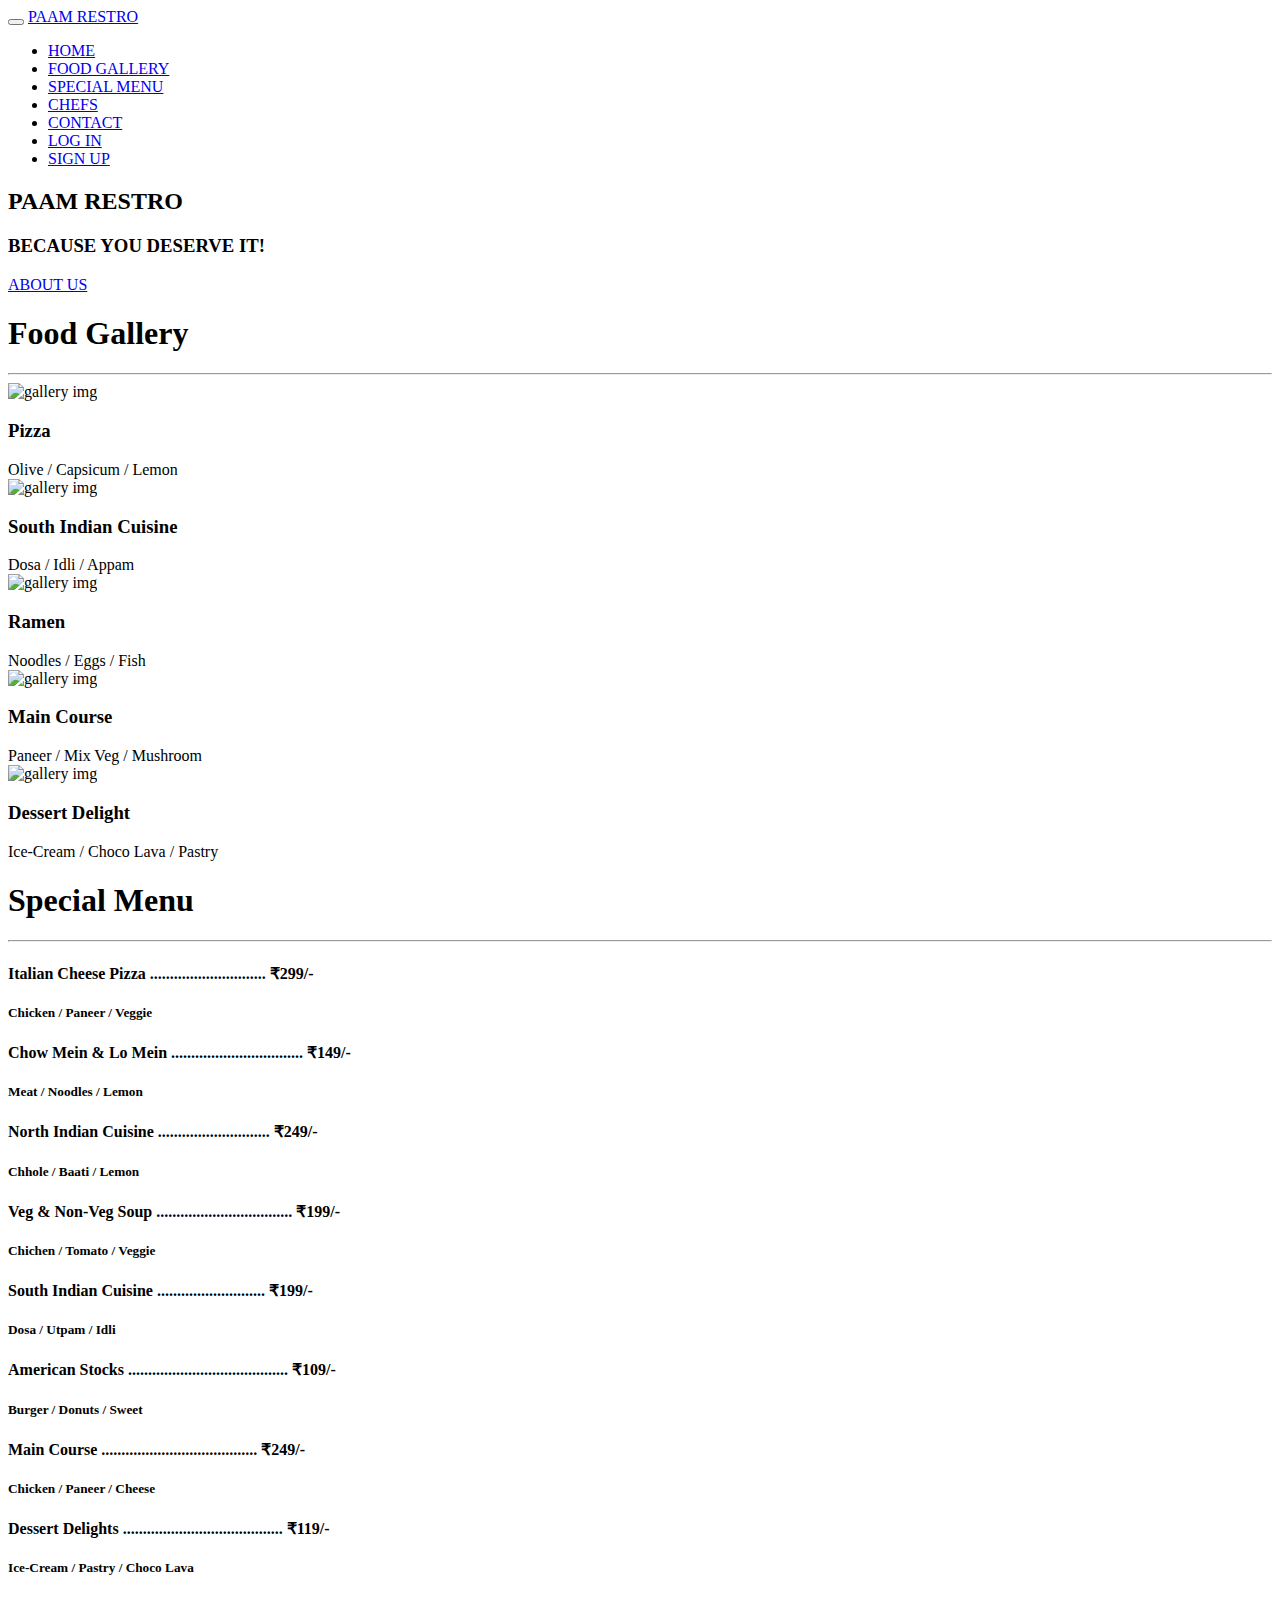
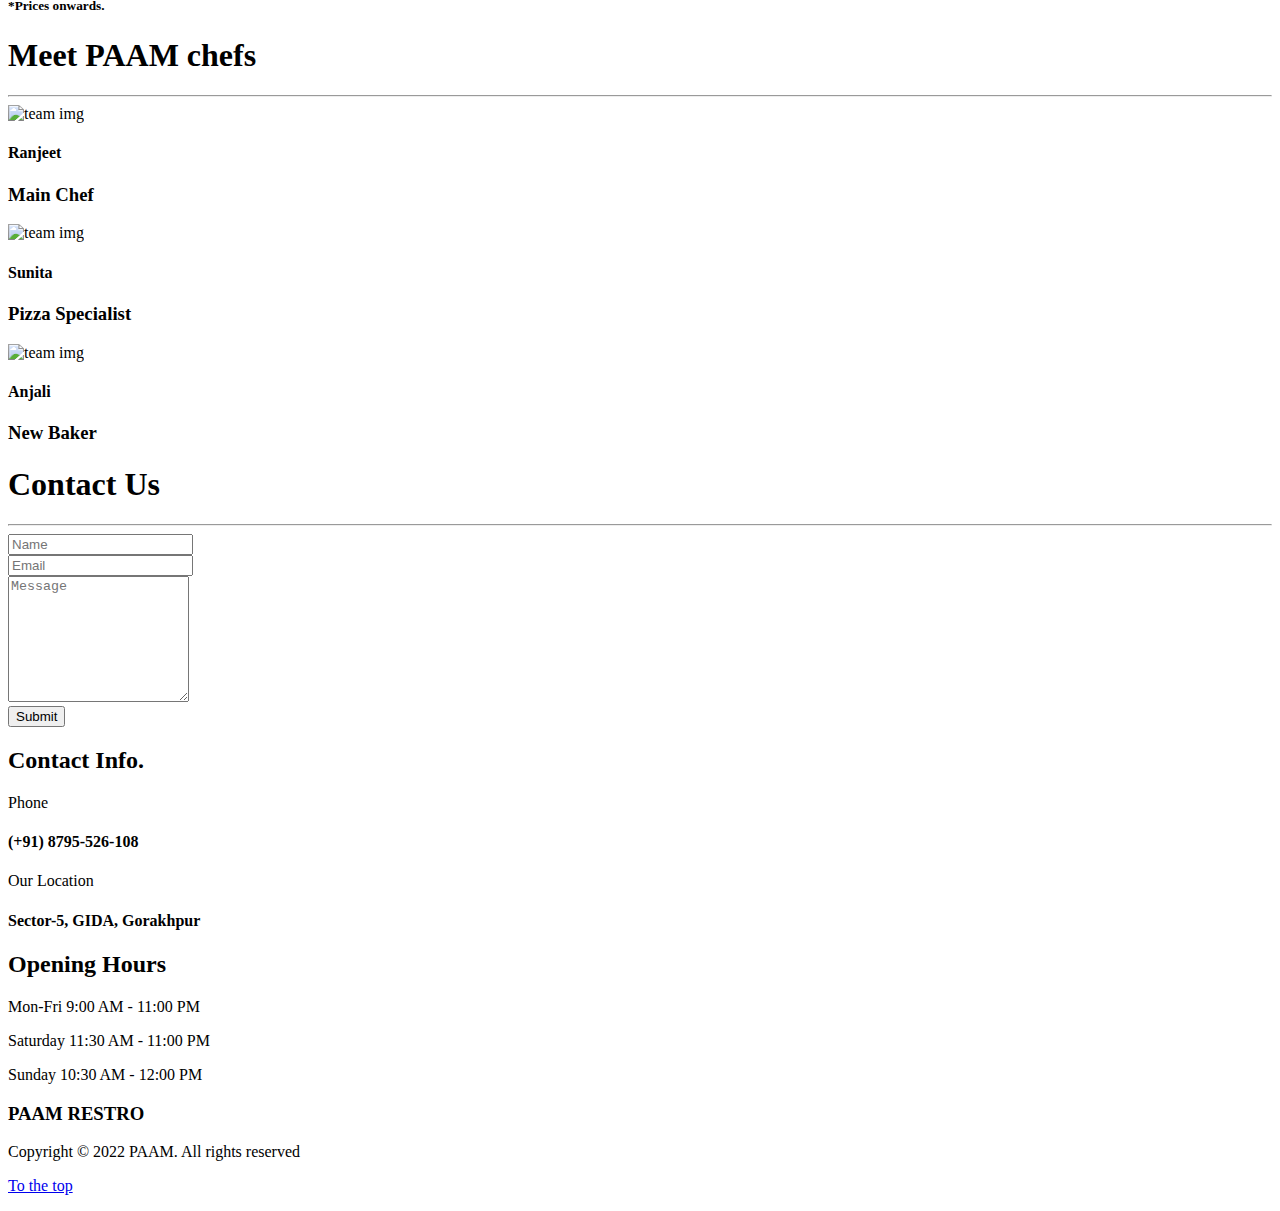
==== index.html @ 17ff5d21 "added index.html to the main branch" ====
<!DOCTYPE html>
<html lang="en">

<head>
    <meta charset="utf-8">
    <title>PAAM Restro</title>

    <link rel="icon" type="image/png" href="images\screenshot.png">
    <link rel="stylesheet" href="css/bootstrap.min.css">
    <link rel="stylesheet" href="css/animate.min.css">
    <link rel="stylesheet" href="css/style.css">
    <link href='https://fonts.googleapis.com/css?family=Roboto:400,500' rel='stylesheet' type='text/css'>
</head>

<body>

    <!-- preloader section -->
    <section class="preloader">
        <div class="sk-spinner sk-spinner-pulse"></div>
    </section>

    <!-- navigation section -->
    <section class="navbar navbar-default navbar-fixed-top" role="navigation">
        <div class="container">
            <div class="navbar-header">
                <button class="navbar-toggle" data-toggle="collapse" data-target=".navbar-collapse">
				<span class="icon icon-bar"></span>
				<span class="icon icon-bar"></span>
				<span class="icon icon-bar"></span>
			</button>
                <a href="#" class="navbar-brand">PAAM RESTRO</a>
            </div>
            <div id="sidebar" class="collapse navbar-collapse">
                <ul class="nav navbar-nav navbar-right">
                    <li><a href="#home" class="smoothScroll">HOME</a></li>
                    <li><a href="#gallery" class="smoothScroll">FOOD GALLERY</a></li>
                    <li><a href="#menu" class="smoothScroll">SPECIAL MENU</a></li>
                    <li><a href="#team" class="smoothScroll">CHEFS</a></li>
                    <li><a href="#contact" class="smoothScroll">CONTACT</a></li>
                    <li><a href="../login/login.html" class="smoothScroll">LOG IN</a></li>
                    <li><a href="../sign-up/sign-up.html" class="smoothScroll">SIGN UP</a></li>
                </ul>
            </div>
        </div>
    </section>


    <!-- home section -->
    <section id="home">
        <div class="container">
            <div class="row">
                <div class="col-md-12 col-sm-12">
                    <h2>PAAM RESTRO</h2>
                    <h3>BECAUSE YOU DESERVE IT!</h3>
                    <div style="position-absolute"><a href="../about/about-us.html" class="smoothScroll btn btn-default">ABOUT US</a></div>
                </div>
            </div>
        </div>
    </section>


    <!-- gallery section -->
    <section id="gallery" class="parallax-section">
        <div class="container">
            <div class="row">
                <div class="col-md-offset-2 col-md-8 col-sm-12 text-center">
                    <h1 class="heading">Food Gallery</h1>
                    <hr>
                </div>
                <div class="col-md-4 col-sm-4 wow fadeInUp" data-wow-delay="0.3s">
                    <a><img src="images\food-image1.jpg" alt="gallery img"></a>
                    <div>
                        <h3>Pizza</h3>
                        <span>Olive / Capsicum / Lemon</span>
                    </div>
                    <a><img src="images\food-image2.jpg" alt="gallery img"></a>
                    <div>
                        <h3>South Indian Cuisine</h3>
                        <span>Dosa / Idli / Appam</span>
                    </div>
                </div>
                <div class="col-md-4 col-sm-4 wow fadeInUp" data-wow-delay="0.6s">
                    <a><img src="images\food-image3.jpg" alt="gallery img"></a>
                    <div>
                        <h3>Ramen</h3>
                        <span>Noodles / Eggs / Fish</span>
                    </div>
                </div>
                <div class="col-md-4 col-sm-4 wow fadeInUp" data-wow-delay="0.9s">
                    <a><img src="images\food-image4.jpg" alt="gallery img"></a>
                    <div>
                        <h3>Main Course</h3>
                        <span>Paneer / Mix Veg / Mushroom</span>
                    </div>
                    <a><img src="images\food-image5.png" alt="gallery img"></a>
                    <div>
                        <h3>Dessert Delight</h3>
                        <span>Ice-Cream / Choco Lava / Pastry</span>
                    </div>
                </div>
            </div>
        </div>
    </section>


    <!-- menu section -->
    <section id="menu" class="parallax-section">
        <div class="container">
            <div class="row">
                <div class="col-md-offset-2 col-md-8 col-sm-12 text-center">
                    <h1 class="heading">Special Menu</h1>
                    <hr>
                </div>
                <div class="col-md-6 col-sm-6">
                    <h4>Italian Cheese Pizza ............................. <span>₹299/-</span></h4>
                    <h5>Chicken / Paneer / Veggie</h5>
                </div>
                <div class="col-md-6 col-sm-6">
                    <h4>Chow Mein & Lo Mein ................................. <span>₹149/-</span></h4>
                    <h5>Meat / Noodles / Lemon</h5>
                </div>
                <div class="col-md-6 col-sm-6">
                    <h4>North Indian Cuisine ............................ <span>₹249/-</span></h4>
                    <h5>Chhole / Baati / Lemon</h5>
                </div>
                <div class="col-md-6 col-sm-6">
                    <h4>Veg & Non-Veg Soup .................................. <span>₹199/-</span></h4>
                    <h5>Chichen / Tomato / Veggie</h5>
                </div>
                <div class="col-md-6 col-sm-6">
                    <h4>South Indian Cuisine ........................... <span>₹199/-</span></h4>
                    <h5>Dosa / Utpam / Idli</h5>
                </div>
                <div class="col-md-6 col-sm-6">
                    <h4>American Stocks ........................................ <span>₹109/-</span></h4>
                    <h5>Burger / Donuts / Sweet</h5>
                </div>
                <div class="col-md-6 col-sm-6">
                    <h4>Main Course ....................................... <span>₹249/-</span></h4>
                    <h5>Chicken / Paneer / Cheese</h5>
                </div>
                <div class="col-md-6 col-sm-6">
                    <h4>Dessert Delights ........................................ <span>₹119/-</span></h4>
                    <h5>Ice-Cream / Pastry / Choco Lava</h5>
                </div>
                <div>
                    <h5 class="col-md-6 col-sm-6">*Prices onwards.</h5>
                </div>
            </div>
        </div>
    </section>


    <!-- team section -->
    <section id="team" class="parallax-section">
        <div class="container">
            <div class="row">
                <div class="col-md-offset-2 col-md-8 col-sm-12 text-center">
                    <h1 class="heading">Meet PAAM chefs</h1>
                    <hr>
                </div>
                <div class="col-md-4 col-sm-4 wow fadeInUp" data-wow-delay="0.3s">
                    <img src="images\team1.jpg" class="img-responsive center-block" alt="team img">
                    <h4>Ranjeet</h4>
                    <h3>Main Chef</h3>
                </div>
                <div class="col-md-4 col-sm-4 wow fadeInUp" data-wow-delay="0.6s">
                    <img src="images\team2.jpg" class="img-responsive center-block" alt="team img">
                    <h4>Sunita</h4>
                    <h3>Pizza Specialist</h3>
                </div>
                <div class="col-md-4 col-sm-4 wow fadeInUp" data-wow-delay="0.9s">
                    <img src="images\team3.jpg" class="img-responsive center-block" alt="team img">
                    <h4>Anjali</h4>
                    <h3>New Baker</h3>
                </div>
            </div>
        </div>
    </section>


    <!-- contact section -->
    <section id="contact" class="parallax-section">
        <div class="container">
            <div class="row">
                <div class="col-md-offset-1 col-md-10 col-sm-12 text-center">
                    <h1 class="heading">Contact Us</h1>
                    <hr>
                </div>
                <div class="col-md-offset-1 col-md-10 col-sm-12 wow fadeIn" data-wow-delay="0.3s">
                    <form action="#" method="post">
                        <div class="col-md-6 col-sm-6">
                            <input name="name" type="text" class="form-control" id="name" placeholder="Name">
                        </div>
                        <div class="col-md-6 col-sm-6">
                            <input name="email" type="email" class="form-control" id="email" placeholder="Email">
                        </div>
                        <div class="col-md-12 col-sm-12">
                            <textarea name="message" rows="8" class="form-control" id="message" placeholder="Message"></textarea>
                        </div>
                        <div class="col-md-offset-3 col-md-6 col-sm-offset-3 col-sm-6">
                            <input name="submit" type="submit" class="form-control" id="submit" value="Submit">
                        </div>
                    </form>
                </div>
                <div class="col-md-2 col-sm-1"></div>
            </div>
        </div>
    </section>


    <!-- footer section -->
    <footer class="parallax-section">
        <div class="container">
            <div class="row">
                <div class="col-md-4 col-sm-4 wow fadeInUp" data-wow-delay="0.3s">
                    <h2 class="heading">Contact Info.</h2>
                    <div class="ph">
                        <p><i class="fa fa-phone"></i>Phone</p>
                        <h4>(+91) 8795-526-108</h4>
                    </div>
                    <div class="address">
                        <p><i class="fa fa-map-marker"></i>Our Location</p>
                        <h4>Sector-5, GIDA, Gorakhpur</h4>
                    </div>
                </div>
                <div class="col-md-4 col-sm-4 wow fadeInUp" data-wow-delay="0.6s">
                    <h2 class="heading">Opening Hours</h2>
                    <p>Mon-Fri <span>9:00 AM - 11:00 PM</span></p>
                    <p>Saturday <span>11:30 AM - 11:00 PM</span></p>
                    <p>Sunday <span>10:30 AM - 12:00 PM</span></p>
                </div>
            </div>
        </div>
    </footer>


    <!-- copyright section -->
    <section id="copyright">
        <div class="container">
            <div class="row">
                <div class="col-md-12 col-sm-12">
                    <h3>PAAM RESTRO</h3>
                    <p>Copyright © 2022 PAAM. All rights reserved</p>
                    <a style="text-decoration: none;" href=#home>
                        <p><u>To the top</u></p>
                    </a>
                </div>
            </div>
        </div>
    </section>

    <!-- JAVASCRIPT JS FILES -->
    <script src="js/jquery.js"></script>
    <script src="js/bootstrap.min.js"></script>
    <script src="js/jquery.parallax.js"></script>
    <script src="js/smoothscroll.js"></script>
    <script src="js/nivo-lightbox.min.js"></script>
    <script src="js/wow.min.js"></script>
    <script src="js/custom.js"></script>

</body>

</html>
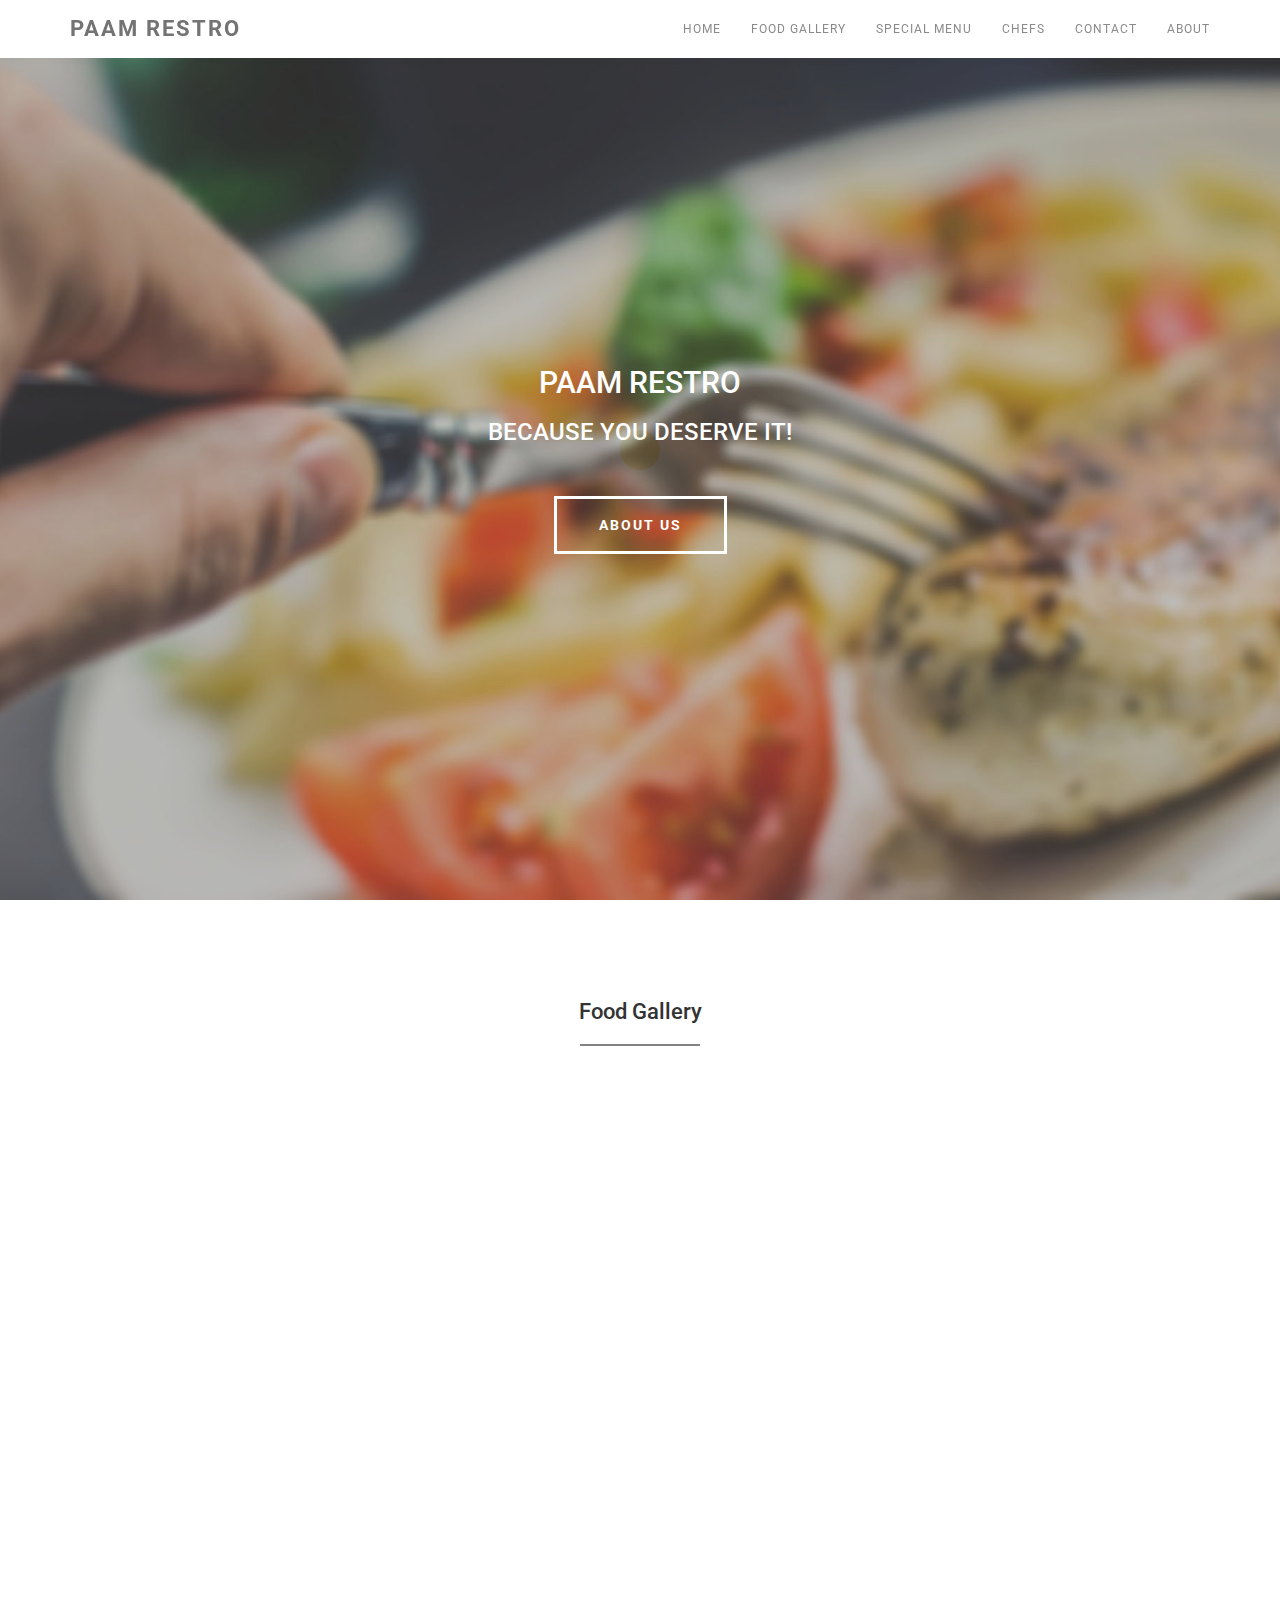
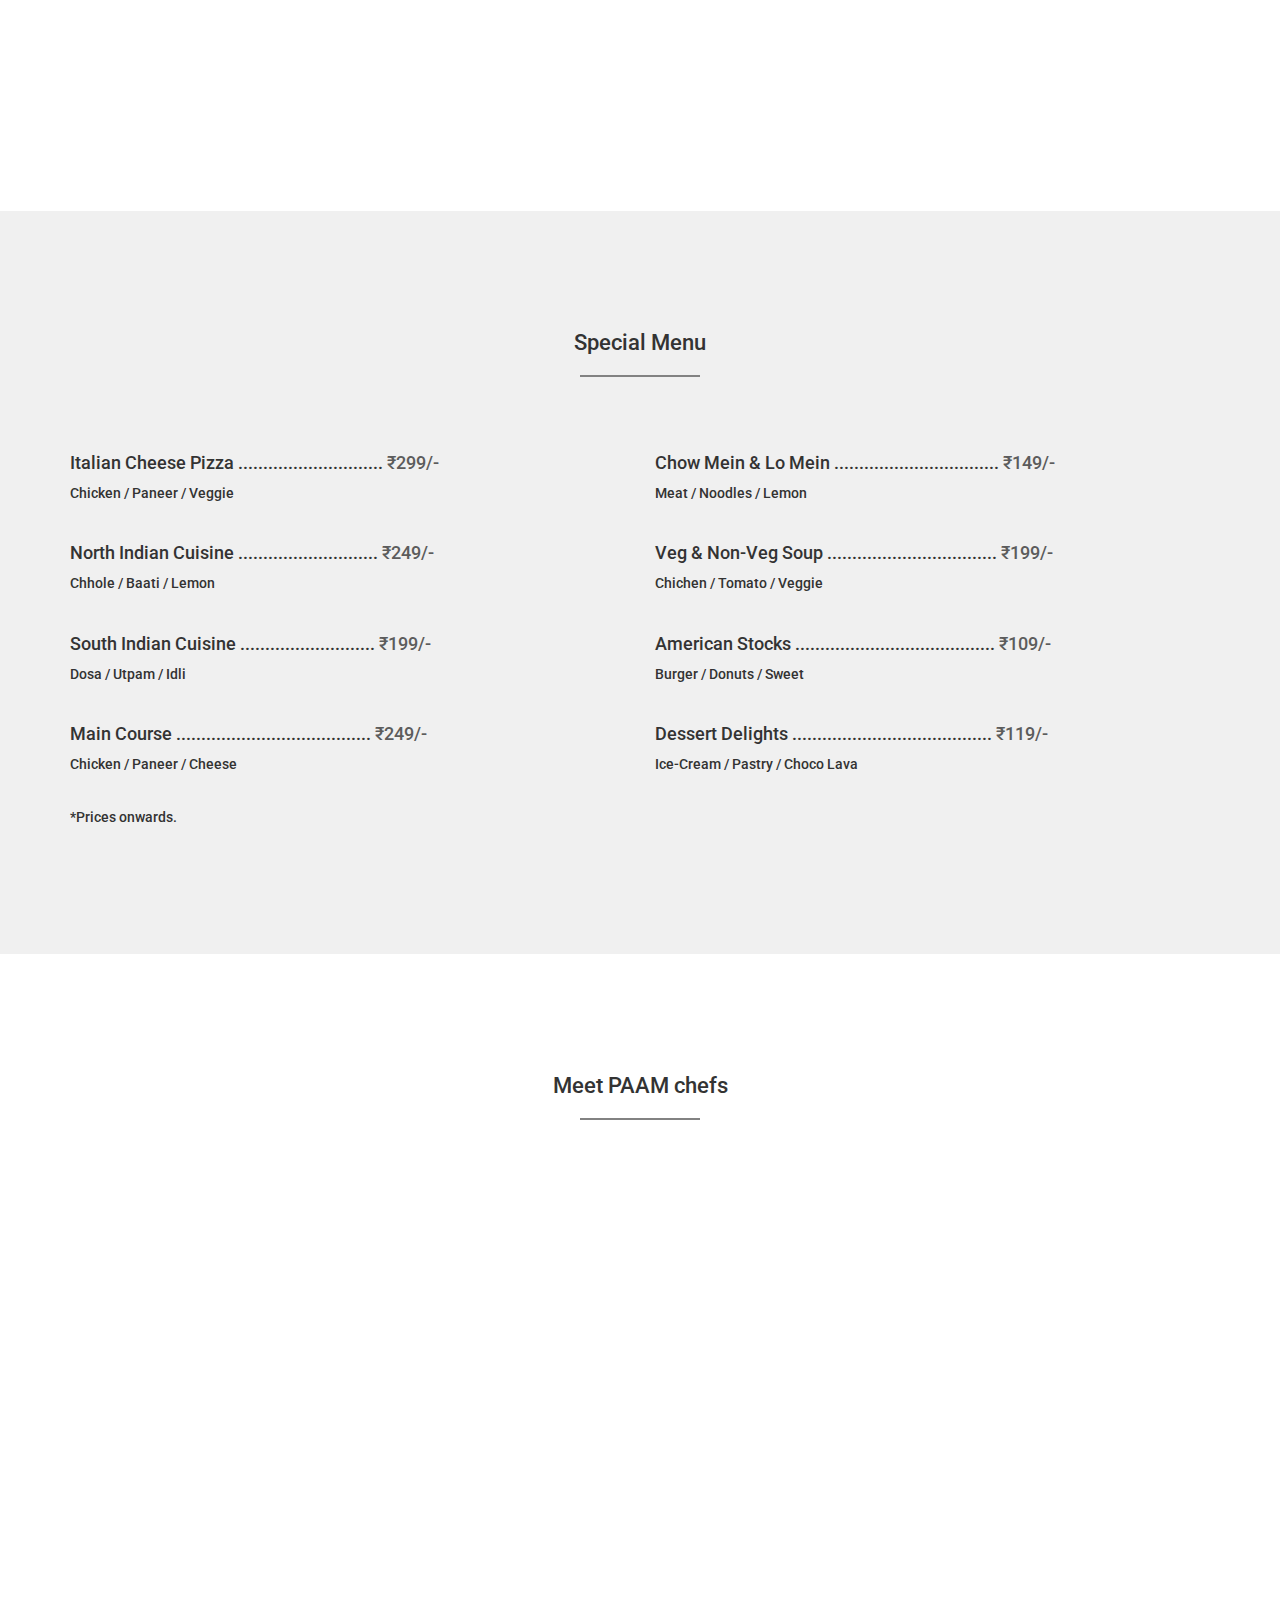
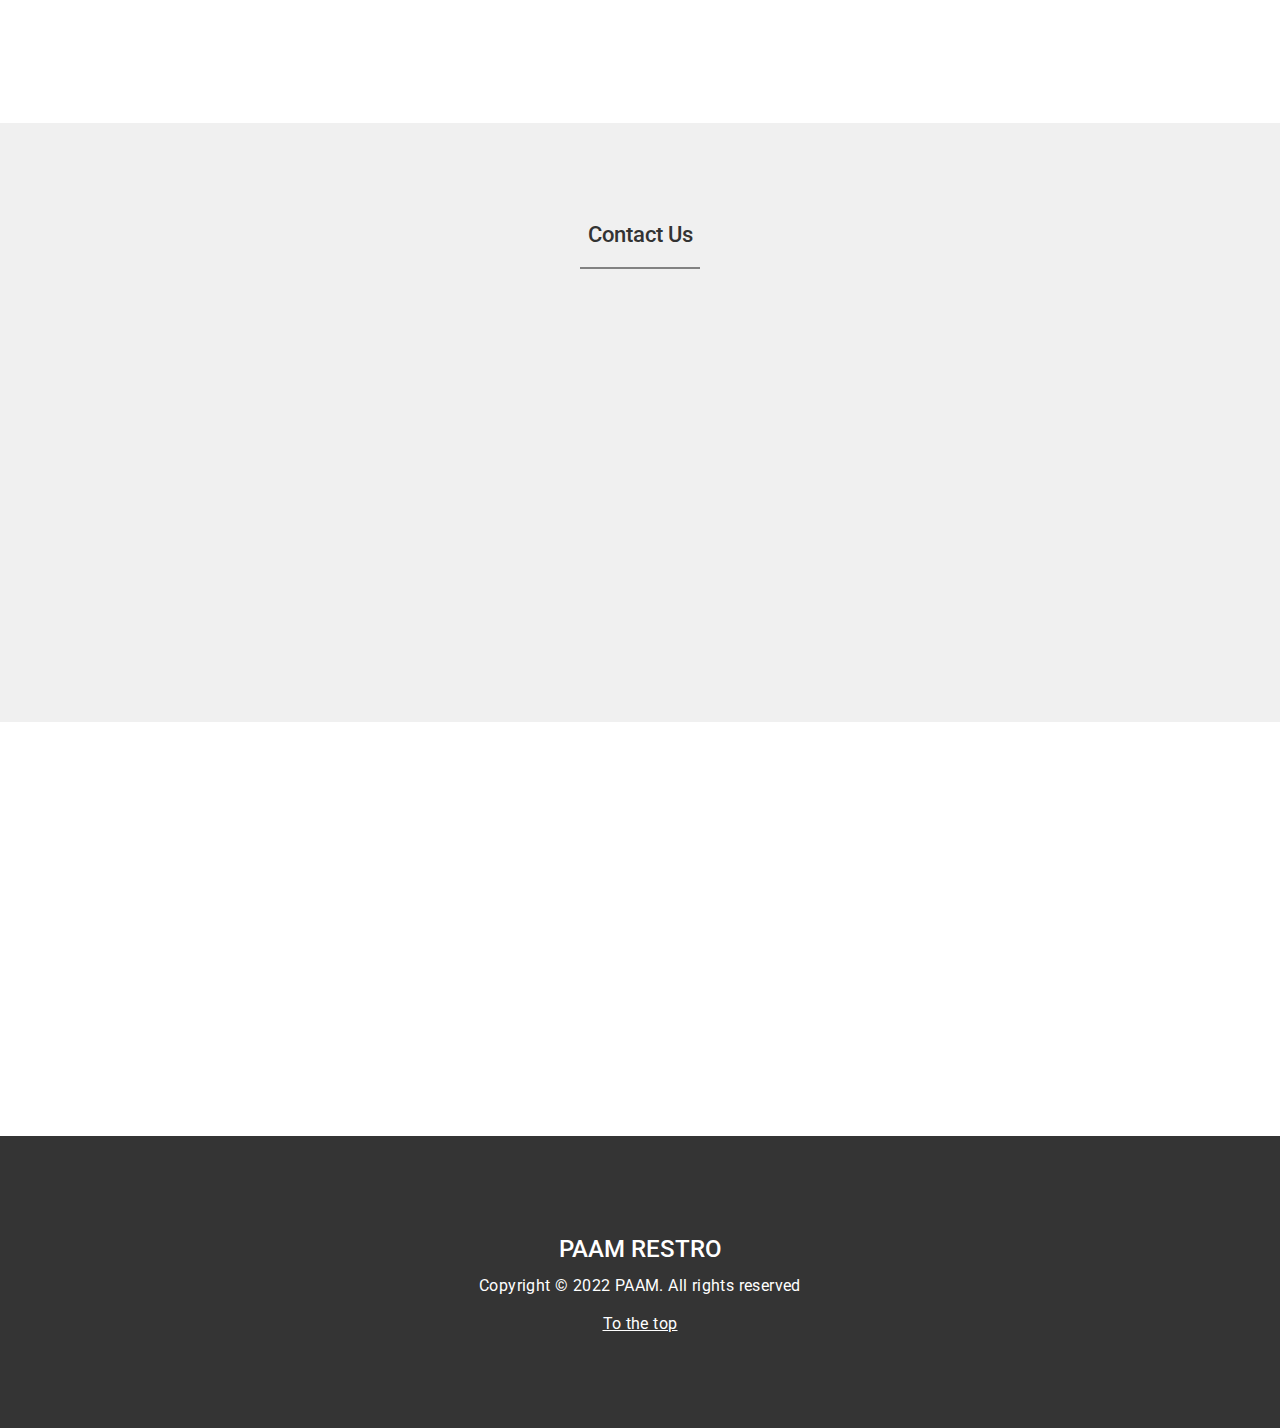
==== commit 778bdd9f: "made some changes to the code" ====
--- a/index.html
+++ b/index.html
@@ -5,10 +5,10 @@
     <meta charset="utf-8">
     <title>PAAM Restro</title>
 
-    <link rel="icon" type="image/png" href="images\screenshot.png">
-    <link rel="stylesheet" href="css/bootstrap.min.css">
-    <link rel="stylesheet" href="css/animate.min.css">
-    <link rel="stylesheet" href="css/style.css">
+    <link rel="icon" type="image/png" href="index\images\screenshot.png">
+    <link rel="stylesheet" href="index/css/bootstrap.min.css">
+    <link rel="stylesheet" href="index/css/animate.min.css">
+    <link rel="stylesheet" href="index/css/style.css">
     <link href='https://fonts.googleapis.com/css?family=Roboto:400,500' rel='stylesheet' type='text/css'>
 </head>
 
@@ -37,8 +37,7 @@
                     <li><a href="#menu" class="smoothScroll">SPECIAL MENU</a></li>
                     <li><a href="#team" class="smoothScroll">CHEFS</a></li>
                     <li><a href="#contact" class="smoothScroll">CONTACT</a></li>
-                    <li><a href="../login/login.html" class="smoothScroll">LOG IN</a></li>
-                    <li><a href="../sign-up/sign-up.html" class="smoothScroll">SIGN UP</a></li>
+                    <li><a href="about/about-us.html" class="smoothScroll">ABOUT</a></li>
                 </ul>
             </div>
         </div>
@@ -52,7 +51,7 @@
                 <div class="col-md-12 col-sm-12">
                     <h2>PAAM RESTRO</h2>
                     <h3>BECAUSE YOU DESERVE IT!</h3>
-                    <div style="position-absolute"><a href="../about/about-us.html" class="smoothScroll btn btn-default">ABOUT US</a></div>
+                    <div style="position-absolute"><a href="about/about-us.html" class="smoothScroll btn btn-default">ABOUT US</a></div>
                 </div>
             </div>
         </div>
@@ -68,31 +67,31 @@
                     <hr>
                 </div>
                 <div class="col-md-4 col-sm-4 wow fadeInUp" data-wow-delay="0.3s">
-                    <a><img src="images\food-image1.jpg" alt="gallery img"></a>
+                    <a><img src="index\images\food-image1.jpg" alt="gallery img"></a>
                     <div>
                         <h3>Pizza</h3>
                         <span>Olive / Capsicum / Lemon</span>
                     </div>
-                    <a><img src="images\food-image2.jpg" alt="gallery img"></a>
+                    <a><img src="index\images\food-image2.jpg" alt="gallery img"></a>
                     <div>
                         <h3>South Indian Cuisine</h3>
                         <span>Dosa / Idli / Appam</span>
                     </div>
                 </div>
                 <div class="col-md-4 col-sm-4 wow fadeInUp" data-wow-delay="0.6s">
-                    <a><img src="images\food-image3.jpg" alt="gallery img"></a>
+                    <a><img src="index\images\food-image3.jpg" alt="gallery img"></a>
                     <div>
                         <h3>Ramen</h3>
                         <span>Noodles / Eggs / Fish</span>
                     </div>
                 </div>
                 <div class="col-md-4 col-sm-4 wow fadeInUp" data-wow-delay="0.9s">
-                    <a><img src="images\food-image4.jpg" alt="gallery img"></a>
+                    <a><img src="index\images\food-image4.jpg" alt="gallery img"></a>
                     <div>
                         <h3>Main Course</h3>
                         <span>Paneer / Mix Veg / Mushroom</span>
                     </div>
-                    <a><img src="images\food-image5.png" alt="gallery img"></a>
+                    <a><img src="index\images\food-image5.png" alt="gallery img"></a>
                     <div>
                         <h3>Dessert Delight</h3>
                         <span>Ice-Cream / Choco Lava / Pastry</span>
@@ -160,17 +159,17 @@
                     <hr>
                 </div>
                 <div class="col-md-4 col-sm-4 wow fadeInUp" data-wow-delay="0.3s">
-                    <img src="images\team1.jpg" class="img-responsive center-block" alt="team img">
+                    <img src="index\images\team1.jpg" class="img-responsive center-block" alt="team img">
                     <h4>Ranjeet</h4>
                     <h3>Main Chef</h3>
                 </div>
                 <div class="col-md-4 col-sm-4 wow fadeInUp" data-wow-delay="0.6s">
-                    <img src="images\team2.jpg" class="img-responsive center-block" alt="team img">
+                    <img src="index\images\team2.jpg" class="img-responsive center-block" alt="team img">
                     <h4>Sunita</h4>
                     <h3>Pizza Specialist</h3>
                 </div>
                 <div class="col-md-4 col-sm-4 wow fadeInUp" data-wow-delay="0.9s">
-                    <img src="images\team3.jpg" class="img-responsive center-block" alt="team img">
+                    <img src="index\images\team3.jpg" class="img-responsive center-block" alt="team img">
                     <h4>Anjali</h4>
                     <h3>New Baker</h3>
                 </div>
@@ -251,14 +250,14 @@
     </section>
 
     <!-- JAVASCRIPT JS FILES -->
-    <script src="js/jquery.js"></script>
-    <script src="js/bootstrap.min.js"></script>
-    <script src="js/jquery.parallax.js"></script>
-    <script src="js/smoothscroll.js"></script>
-    <script src="js/nivo-lightbox.min.js"></script>
-    <script src="js/wow.min.js"></script>
-    <script src="js/custom.js"></script>
+    <script src="index/js/jquery.js"></script>
+    <script src="index/js/bootstrap.min.js"></script>
+    <script src="index/js/jquery.parallax.js"></script>
+    <script src="index/js/smoothscroll.js"></script>
+    <script src="index/js/nivo-lightbox.min.js"></script>
+    <script src="index/js/wow.min.js"></script>
+    <script src="index/js/custom.js"></script>
 
 </body>
 
-</html>+</html>
--- a/index/css/style.css
+++ b/index/css/style.css
@@ -0,0 +1,322 @@
+body
+	{
+		background: #ffffff;
+    font-family: 'Roboto', sans-serif;
+    font-weight: 400;
+    position: relative;
+	}
+
+.heading {
+  font-size: 22px;
+  font-weight: 500;
+}
+
+.subheading {
+  font-size: 16px;
+  padding-bottom: 60px;
+}
+
+p {
+  color: #848484;
+  font-weight: 400;
+  font-size: 16px;
+  letter-spacing: 0.4px;
+  line-height: 28px;
+}
+
+hr {
+	border-top: 2px solid #828282;
+	width: 120px;
+}
+
+#menu, #gallery, #team {
+	padding-top: 100px;
+	padding-bottom: 100px;
+}
+#menu, #contact {
+  background: #f0f0f0;
+}
+
+.parallax-section {
+  background-attachment: fixed !important;
+  background-size: cover !important;
+}
+
+/* preloader section */
+.preloader  {
+        position: fixed;
+        top: 0;
+        left: 0;
+        width: 100%;
+        height: 100%;
+        z-index: 99999;
+        display: -webkit-flex;
+        display: -ms-flexbox;
+        display: flex;
+        -webkit-flex-flow: row nowrap;
+            -ms-flex-flow: row nowrap;
+                flex-flow: row nowrap;
+        -webkit-justify-content: center;
+            -ms-flex-pack: center;
+                justify-content: center;
+        -webkit-align-items: center;
+            -ms-flex-align: center;
+                align-items: center;
+        background: none repeat scroll 0 0 #fff;
+    }
+.sk-spinner-pulse {
+  width: 40px;
+  height: 40px;
+  background-color: #F6D76B;
+  border-radius: 100%;
+  -webkit-animation: sk-pulseScaleOut 1s infinite ease-in-out;
+          animation: sk-pulseScaleOut 1s infinite ease-in-out; }
+
+@-webkit-keyframes sk-pulseScaleOut {
+  0% {
+    -webkit-transform: scale(0);
+            transform: scale(0); }
+  100% {
+    -webkit-transform: scale(1);
+            transform: scale(1);
+    opacity: 0; } }
+
+@keyframes sk-pulseScaleOut {
+  0% {
+    -webkit-transform: scale(0);
+            transform: scale(0); }
+  100% {
+    -webkit-transform: scale(1);
+            transform: scale(1);
+    opacity: 0; } }
+
+
+/* start navigation */
+.navbar-default {
+  background: #ffffff;
+  box-shadow: 0px 2px 8px 0px rgba(50, 50, 50, 0.04);
+  border: none;
+  margin-bottom: 0;
+}
+.navbar-brand, .navbar-nav li a {
+  line-height: 28px;
+}
+.navbar-default .navbar-brand  {
+  color: #5C5C5C;
+  font-size: 22px;
+  font-weight: bold;
+  letter-spacing: 2px;
+}
+.navbar-default .navbar-nav li a {
+  font-size: 12px;
+  letter-spacing: 1px;
+}
+
+/* home section */
+#home {
+  background: url('home-bg.jpg') 50% 0 repeat-y fixed;
+  -webkit-background-size: cover;
+  background-size: cover;
+  background-position: center;
+  color: #ffffff;
+  display: -webkit-box;
+  display: -webkit-flex;
+  display: -ms-flexbox;
+  display: flex;
+  -webkit-box-align: center;
+  -webkit-align-items: center;
+      -ms-flex-align: center;
+          align-items: center;
+  height: 100vh;
+  text-align: center;
+}
+#home h1 {
+  font-size: 20px;
+  letter-spacing: 8px;
+  font-style: normal;
+  padding-top: 10px;
+}
+#home .btn {
+  background: transparent;
+  border-radius: 0;
+  border: 3px solid #ffffff;
+  color: #ffffff;
+  font-weight: bold;
+  letter-spacing: 2px;
+  padding: 16px 42px;
+  margin-top: 40px;
+  transition: all 0.4s ease-in-out;
+}
+#home .btn:hover {
+  background: #ffffff;
+  color: #202020;
+}
+
+/* team section */
+#team {
+  text-align: center;
+}
+#team h3 {
+  font-size: 18px;
+  line-height: 4px;
+}
+#team h4 {
+  color: #5C5C5C;
+  padding-top: 24px;
+}
+#team .col-md-4 {
+ padding-top: 42px;
+}
+
+/* menu section */
+#menu h4 {
+	line-height: 1.5;
+}
+#menu .col-md-8 {
+  padding-bottom: 42px;
+}
+#menu .col-md-6 {
+  padding-bottom: 18px;
+}
+#menu span {
+  color: #5C5C5C;
+}
+
+/* gallery section */
+#gallery {
+  padding-top: 80px;
+  padding-bottom: 80px;
+}
+#gallery .col-md-4 {
+  padding-top: 52px;
+}
+#gallery img {
+  width: 100%;
+  padding-bottom: 18px;
+}
+#gallery .col-md-4 div {
+  position: relative;
+  bottom: 18px;
+  padding-bottom: 12px;
+}
+#gallery h3 {
+  font-size: 18px;
+  line-height: 8px;
+}
+
+/* contact section */
+#contact {
+  padding-top: 80px;
+  padding-bottom: 100px;
+}
+#contact .col-md-8 {
+  margin-bottom: 32px;
+}
+#contact .form-control {
+  background: #ffffff;
+  border: none;
+  border-radius: 0;
+  box-shadow: none;
+  margin-top: 10px;
+  margin-bottom: 10px;
+  transition: all 0.4s ease-in-out;
+}
+#contact .form-control:focus {
+  border-color: #f9f9f9;
+}
+#contact input {
+  height: 48px;
+}
+#contact input[type="submit"] {
+  background: transparent;
+  border: 2px solid #999;
+  border-radius: 10px;
+  letter-spacing: 2px;
+  margin-top: 12px;
+  height: 50px;
+}
+#contact input[type="submit"]:hover {
+  background: #999;
+  color: #ffffff;
+}
+
+/* footer section */
+footer {
+  background: url('footer-bg.jpg') 50% 0 repeat-y fixed;
+  -webkit-background-size: cover;
+  background-size: cover;
+  background-position: center;
+  color: #ffffff;
+  padding-top: 80px;
+  padding-bottom: 80px;
+}
+footer h2 {
+  padding-bottom: 14px;
+}
+footer h3 {
+  padding-top: 8px;
+}
+footer p {
+  color: #ffffff;
+}
+footer span {
+  font-weight: bold;
+  padding-left: 24px;
+}
+footer .ph, footer .address {
+  padding-top: 12px;
+  padding-bottom: 12px;
+}
+footer .fa {
+  font-size: 12px;
+  padding-right: 10px;
+}
+
+/* social icon */
+.social-icon {
+  padding: 0;
+}
+.social-icon li {
+  list-style: none;
+  display: inline-block;
+  padding: 0;
+}
+.social-icon li a {
+  background: #f0f0f0;
+  border-radius: 50%;
+  color: #5C5C5C;
+  font-size: 16px;
+  width: 48px;
+  height: 48px;
+  line-height: 48px;
+  text-align: center;
+  text-decoration: none;
+  transition: all 0.4s ease-in-out;
+  margin-top: 12px;
+  margin-right: 16px;
+  top: 0;
+  position: relative;
+  padding: 0;
+}
+.social-icon li a:hover {
+  background: #F6D76B;
+  top: 5px;
+}
+
+/* copyright section */
+#copyright {
+  background: #343434;
+  color: #ffffff;
+  padding-top: 80px;
+  padding-bottom: 80px;
+  text-align: center;
+}
+#copyright p {
+  color: #ffffff;
+}
+#copyright a {
+  color: #ffffff;
+}
+#copyright a:hover {
+  color: #FF0;
+}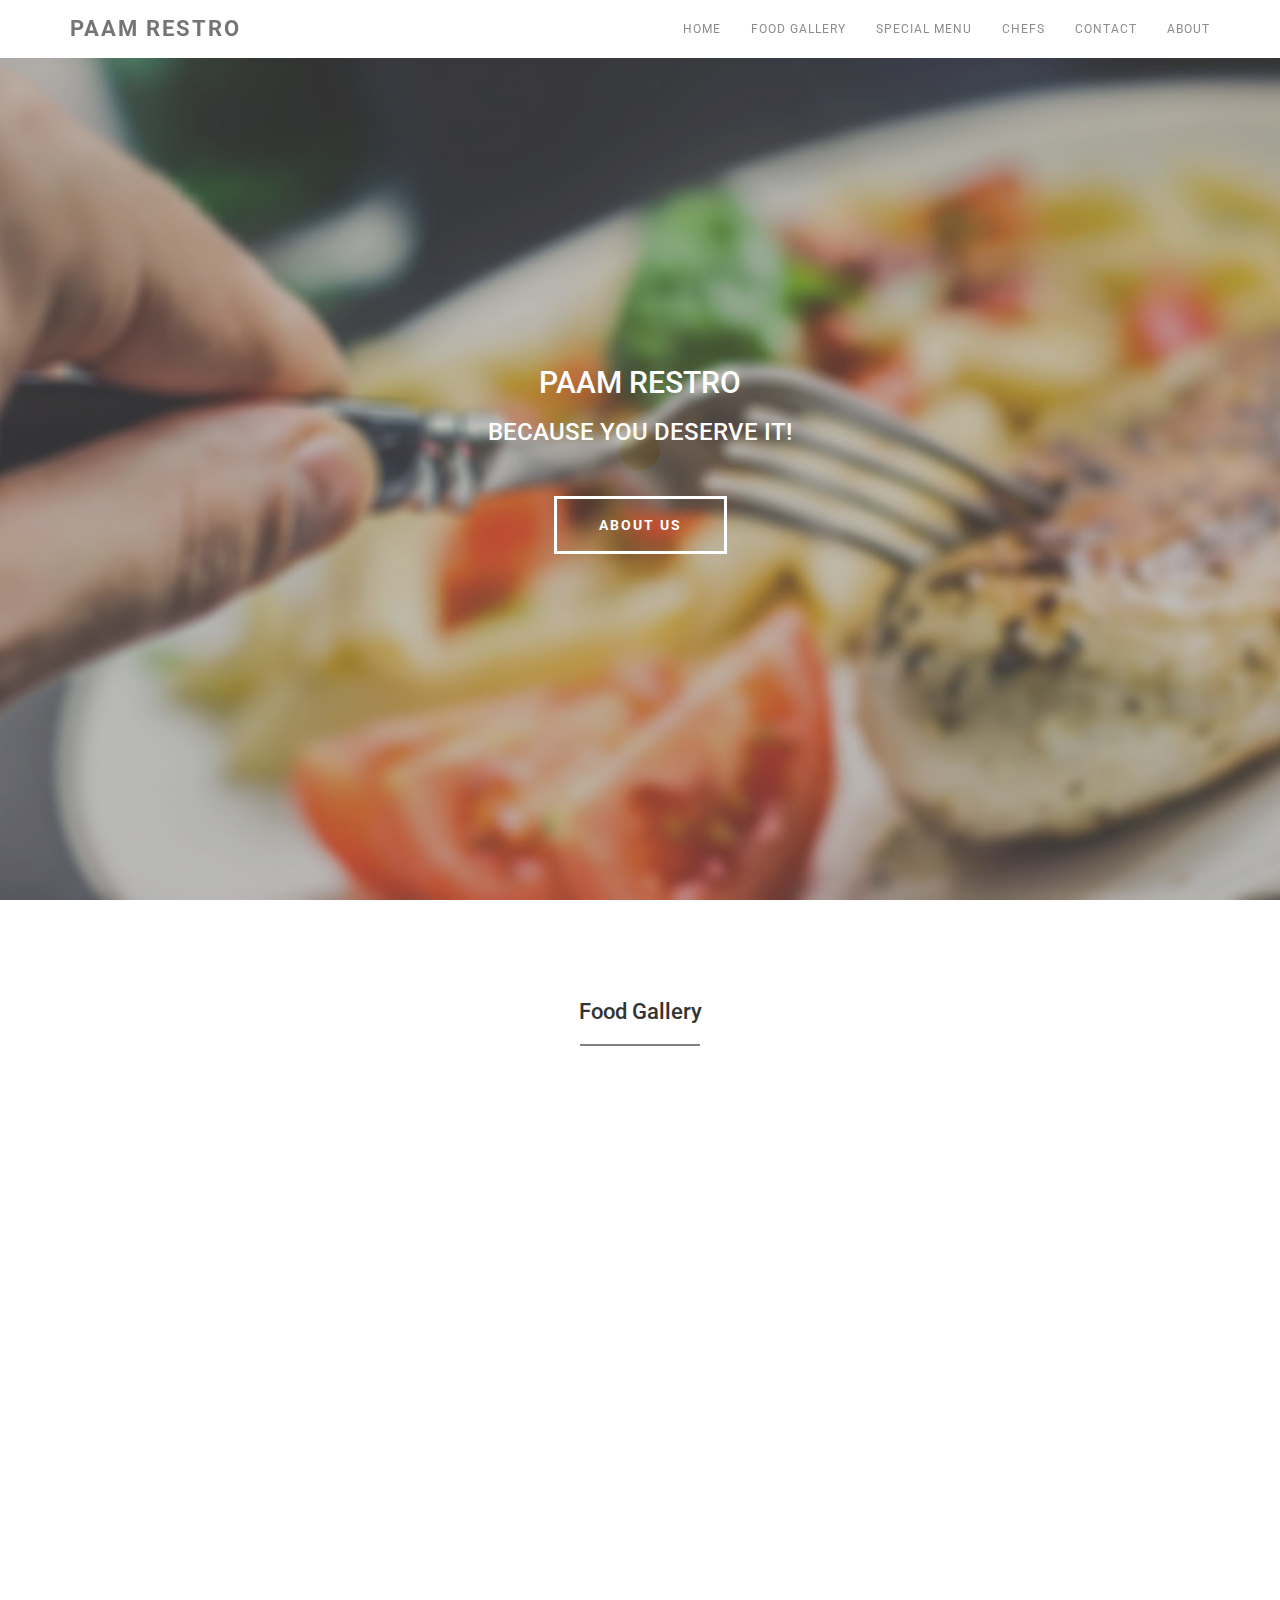
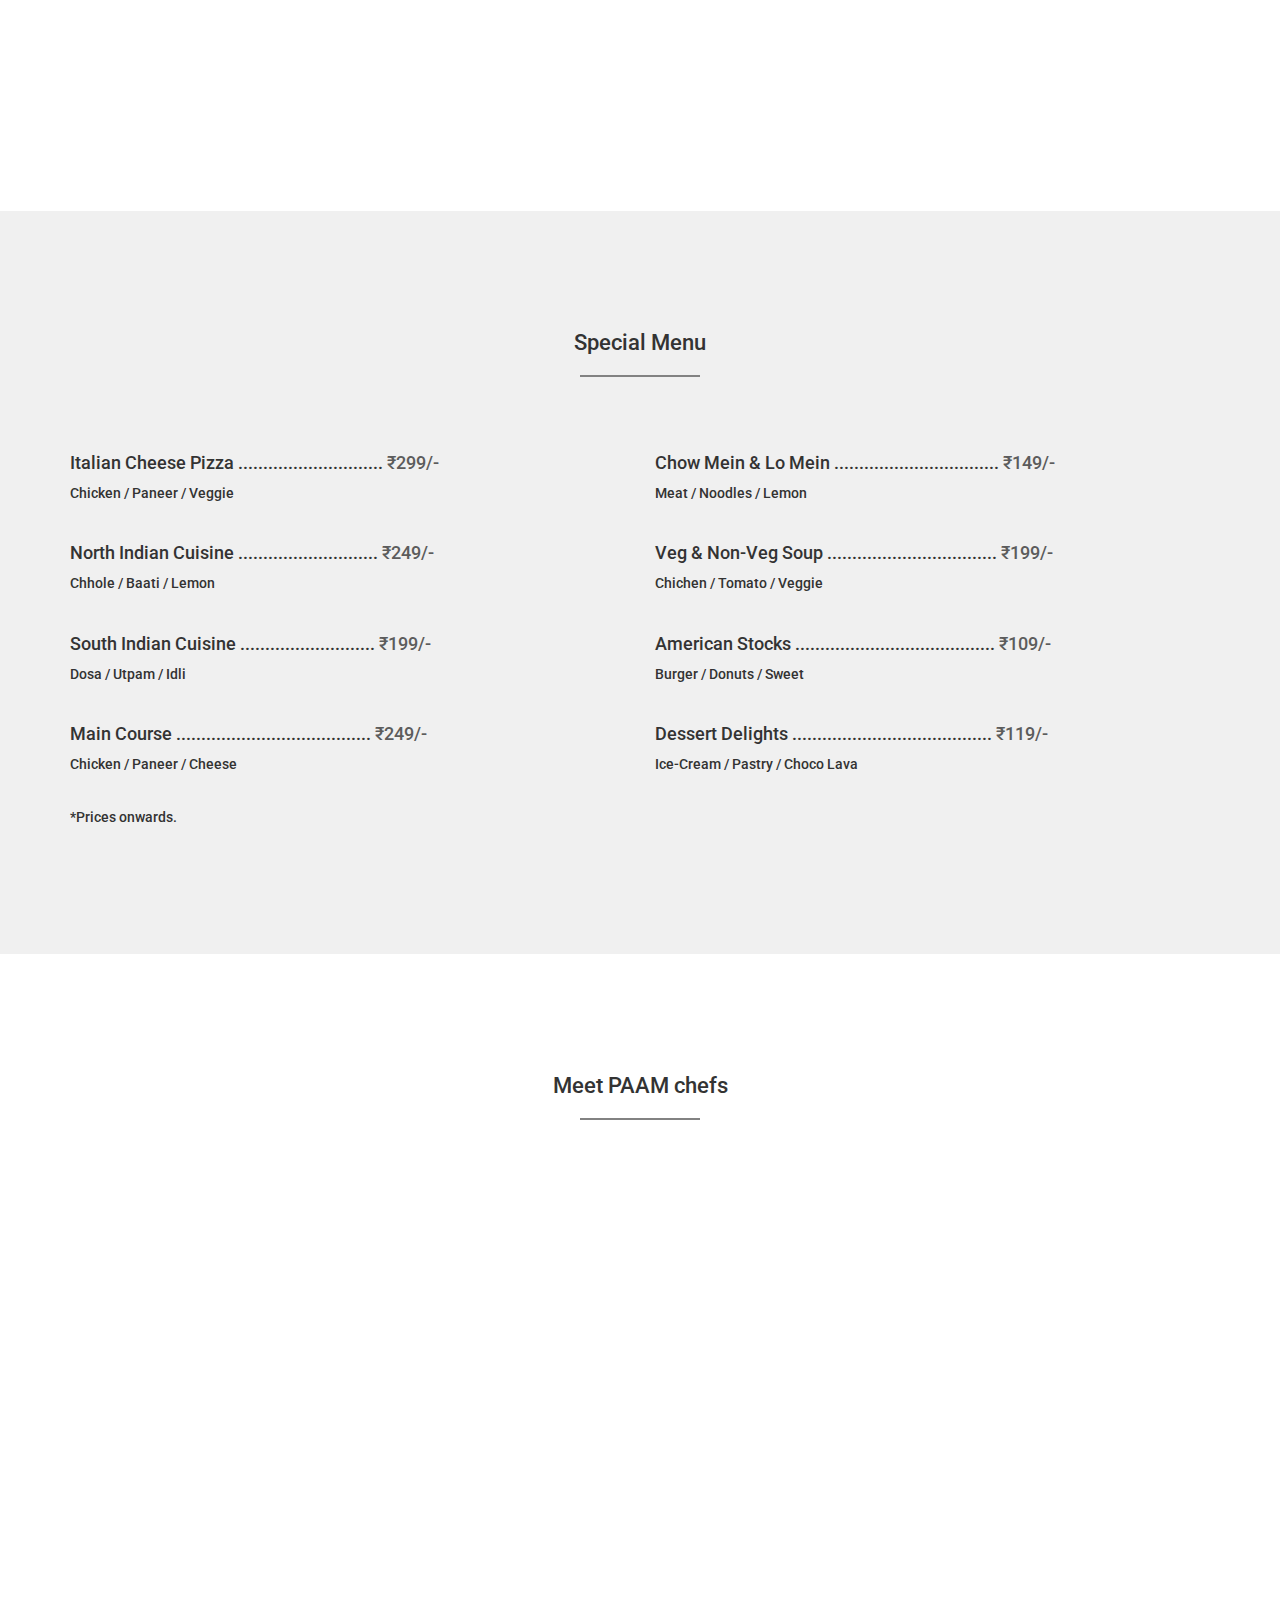
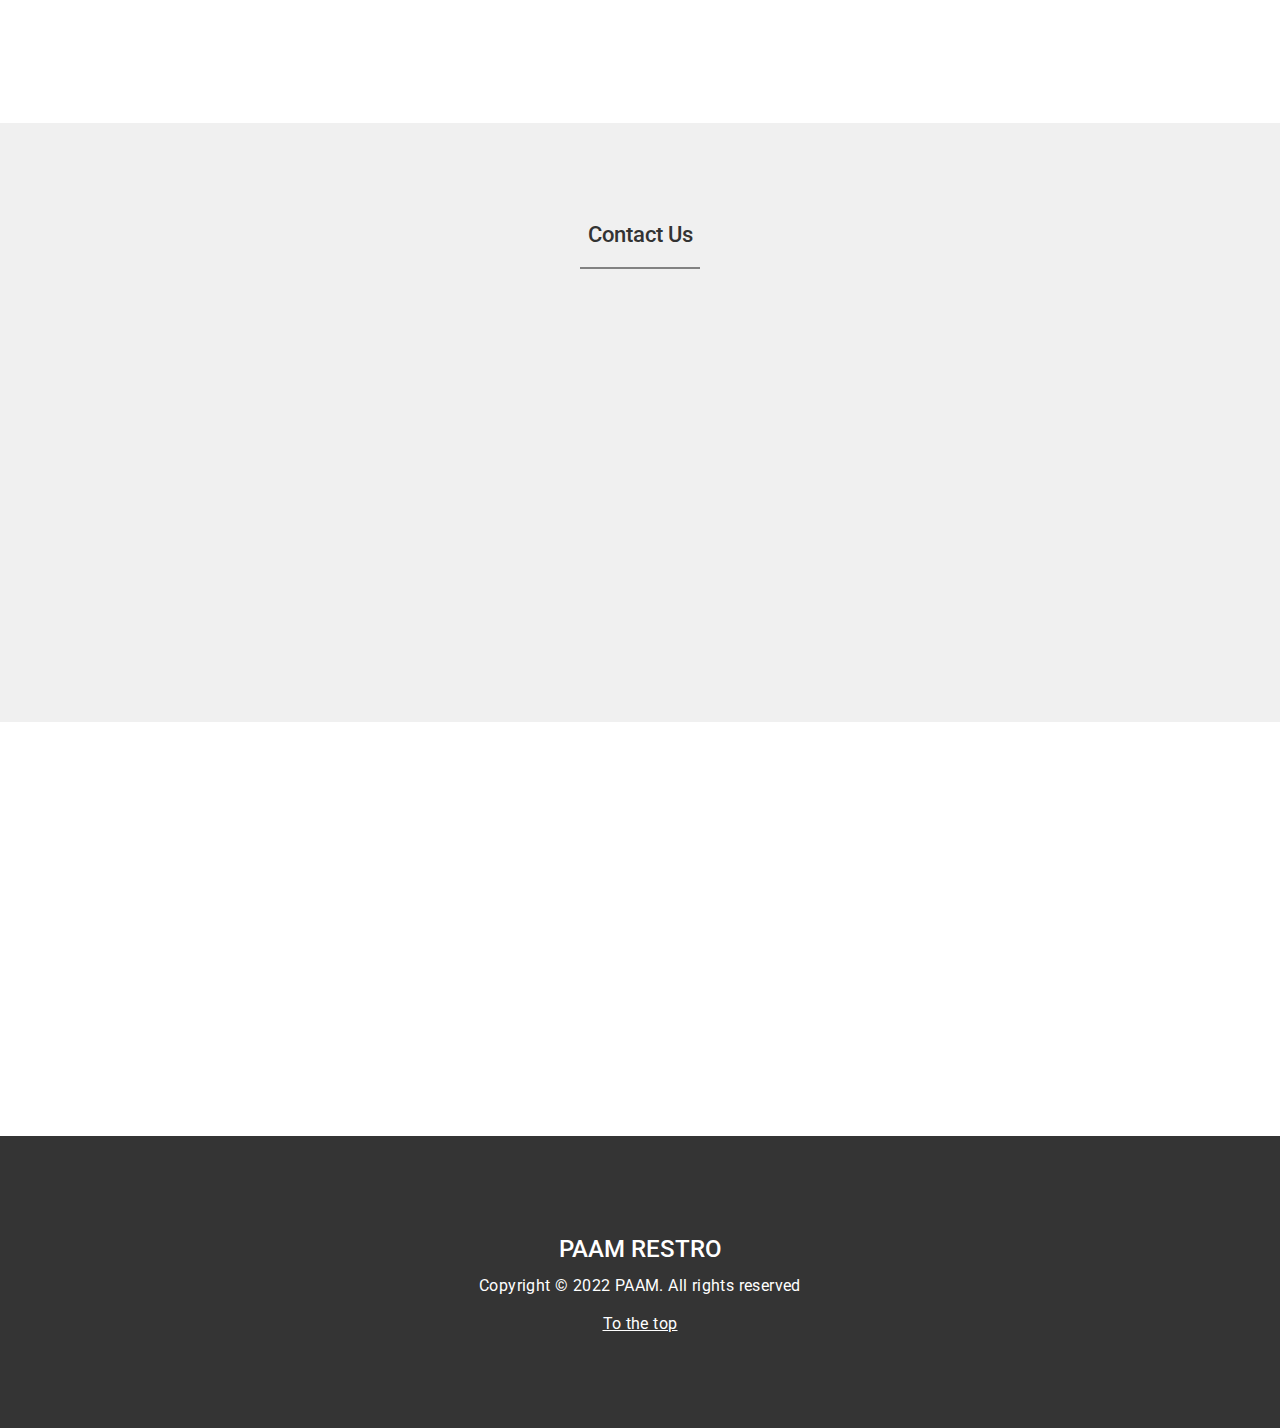
==== commit 98a6588a: "Update index.html" ====
--- a/index.html
+++ b/index.html
@@ -3,7 +3,7 @@
 
 <head>
     <meta charset="utf-8">
-    <title>PAAM Restro</title>
+    <title>The PAAM</title>
 
     <link rel="icon" type="image/png" href="index\images\screenshot.png">
     <link rel="stylesheet" href="index/css/bootstrap.min.css">
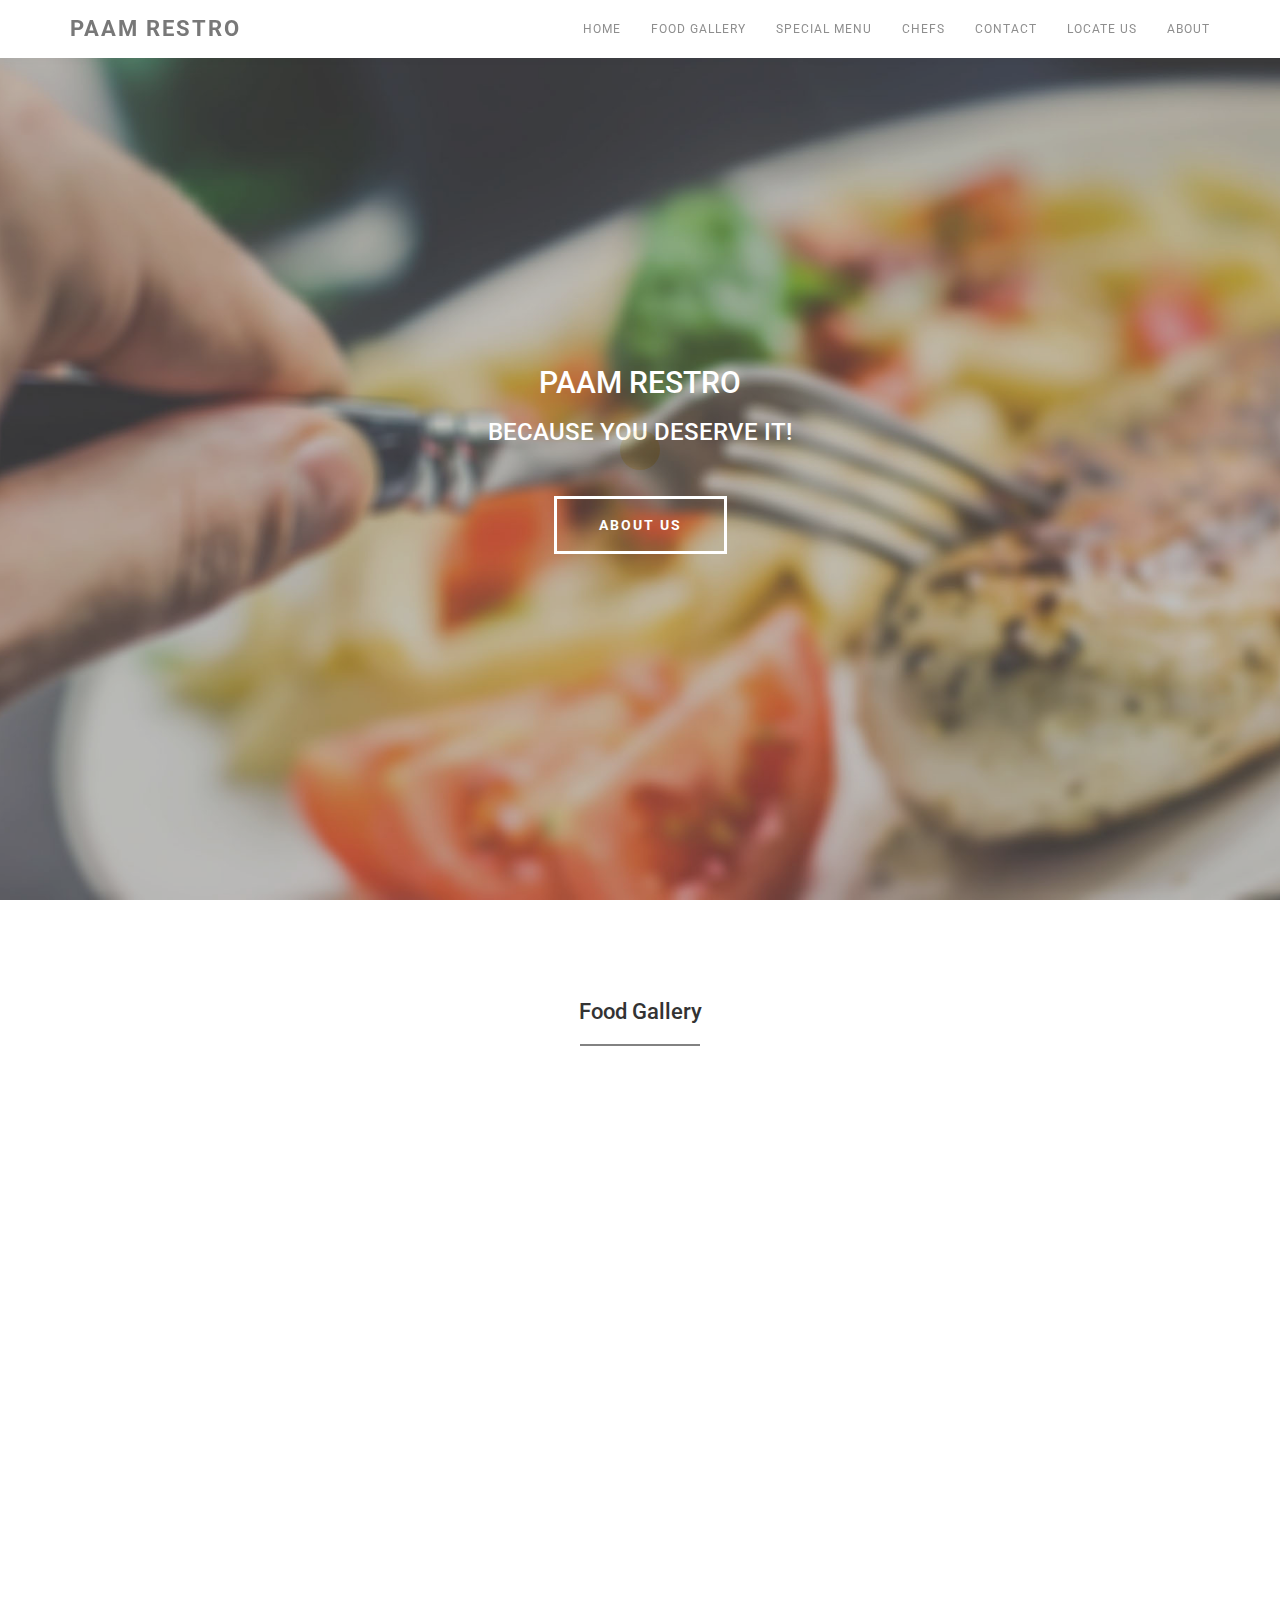
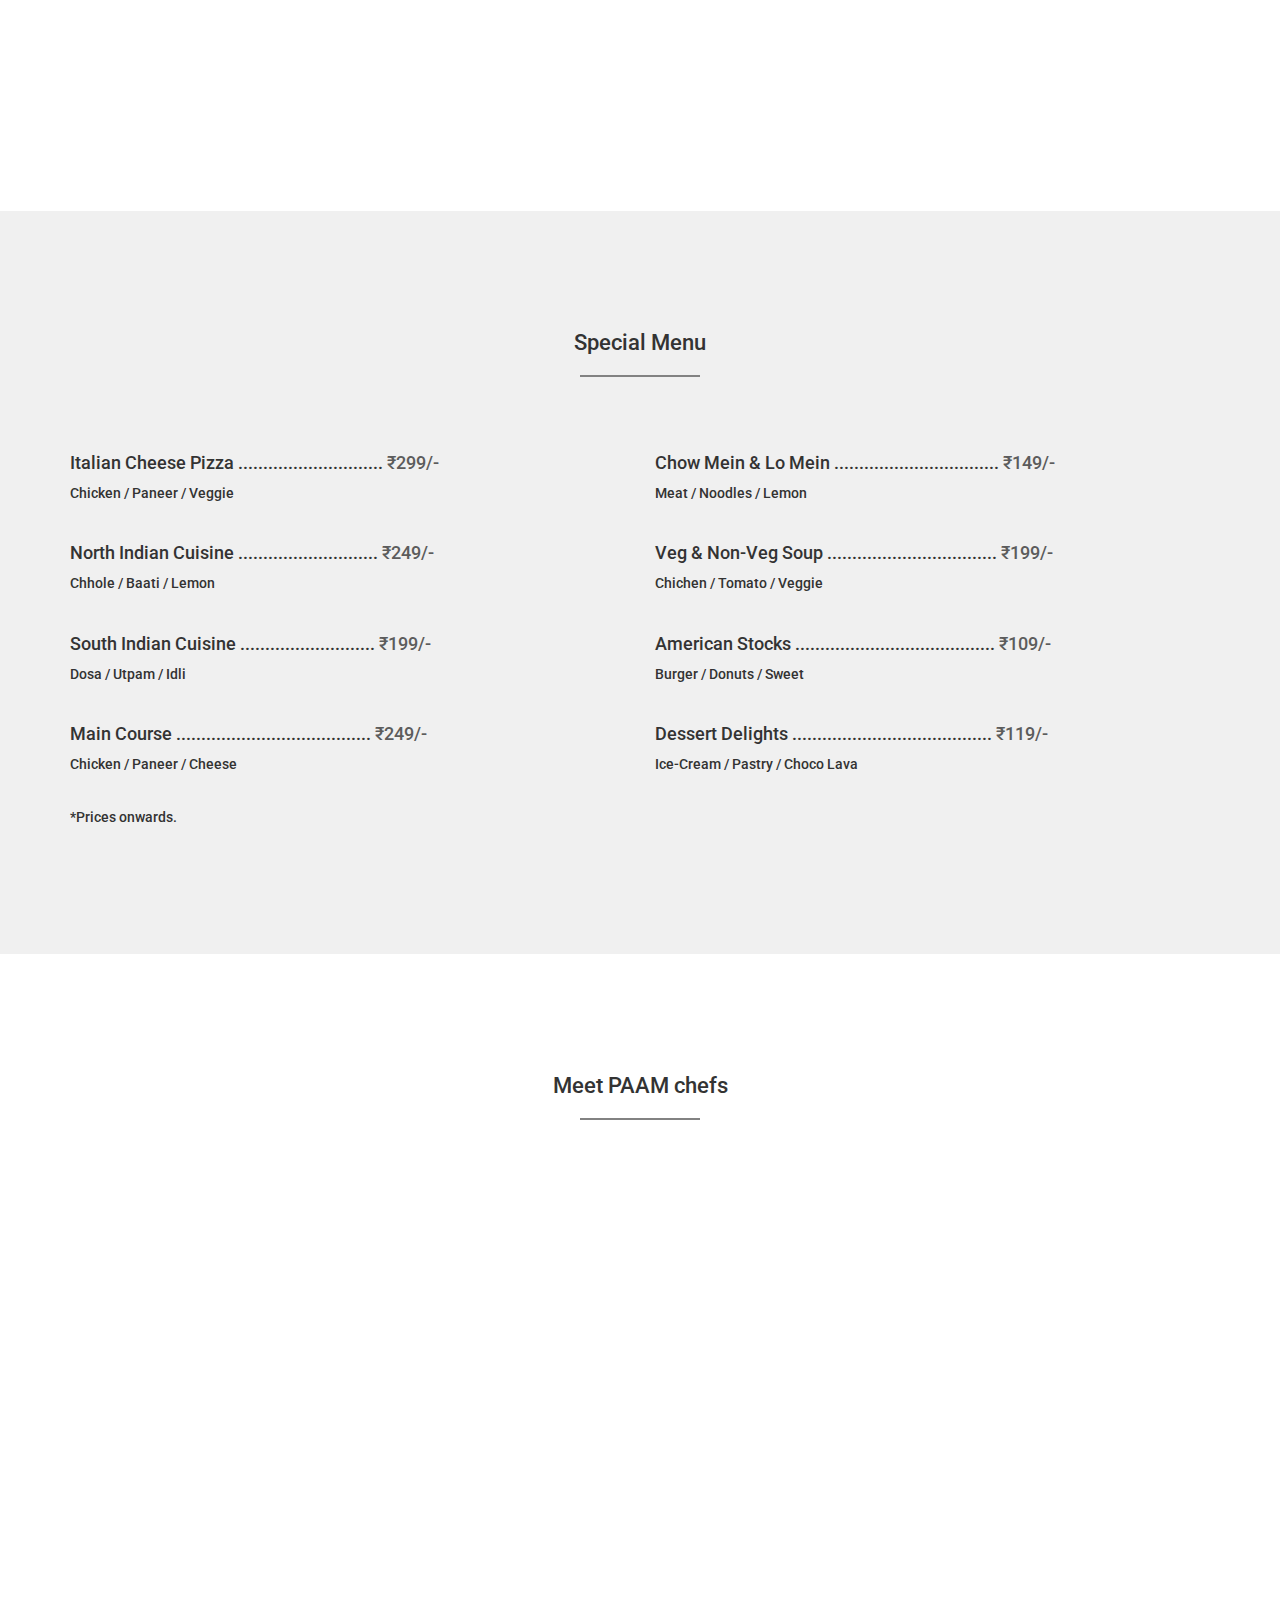
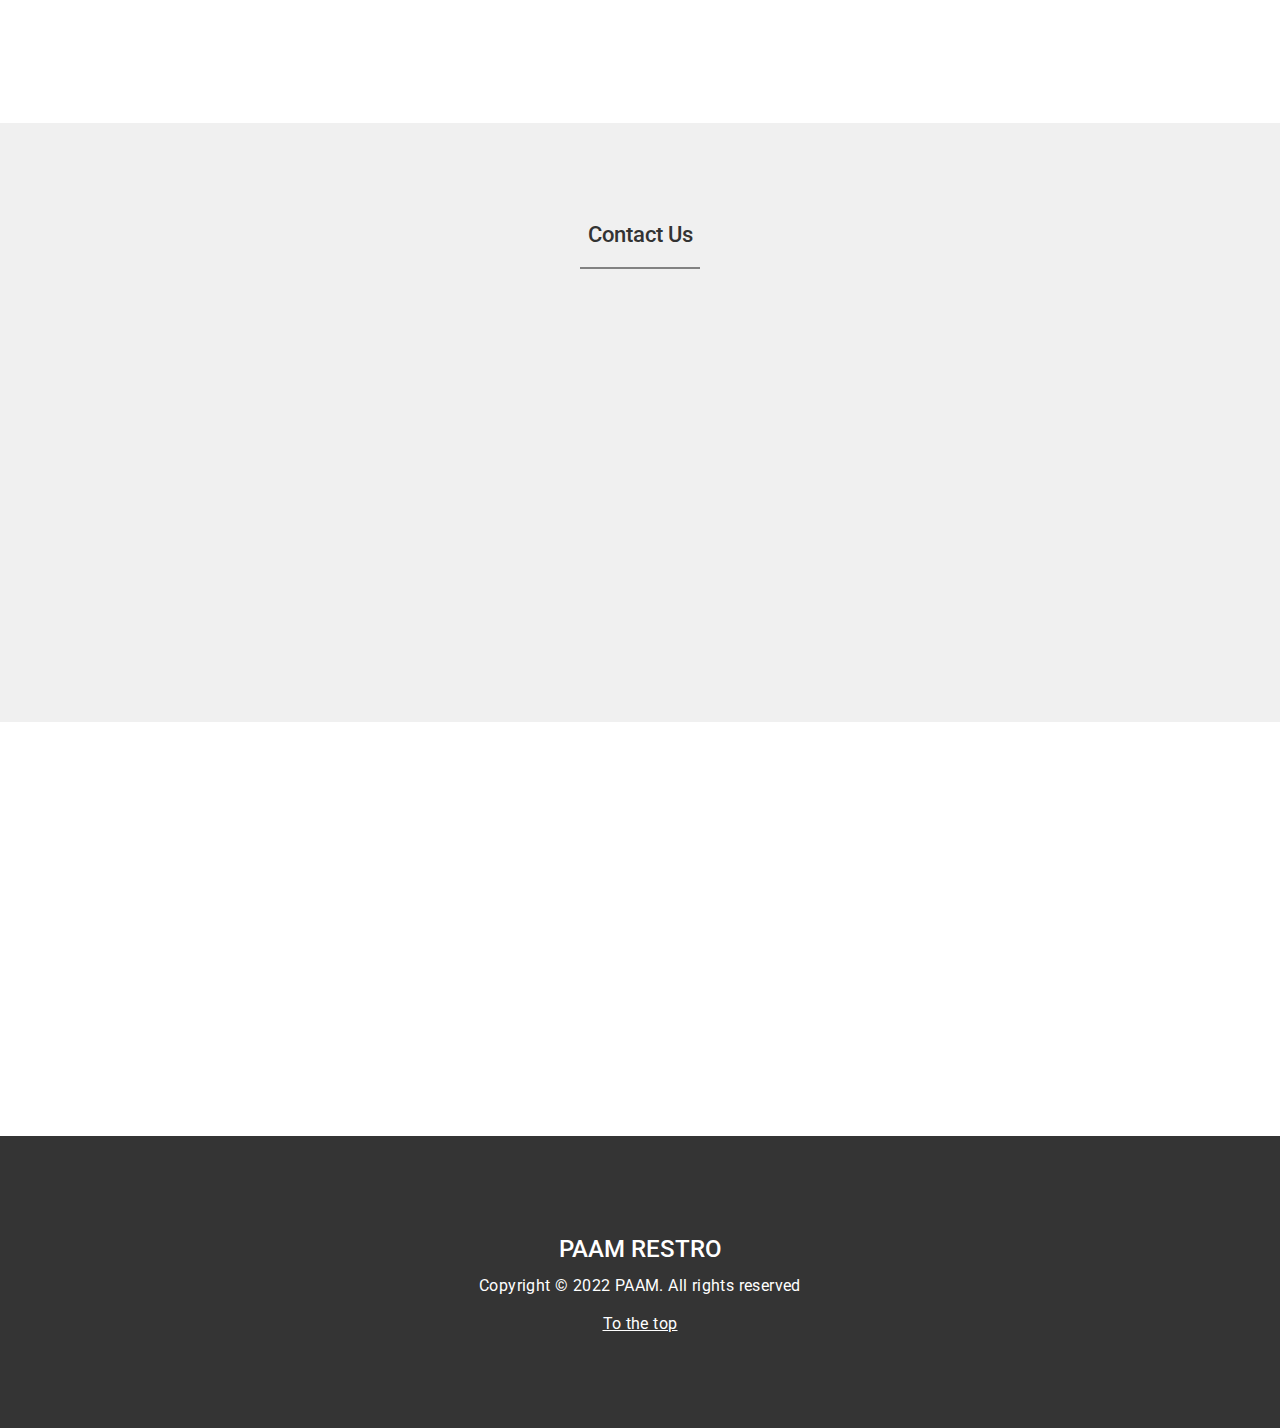
==== commit 445e8c77: "Update index.html" ====
--- a/index.html
+++ b/index.html
@@ -37,6 +37,7 @@
                     <li><a href="#menu" class="smoothScroll">SPECIAL MENU</a></li>
                     <li><a href="#team" class="smoothScroll">CHEFS</a></li>
                     <li><a href="#contact" class="smoothScroll">CONTACT</a></li>
+		    <li><a href="#footer" class="smoothScroll">LOCATE US</a></li>
                     <li><a href="about/about-us.html" class="smoothScroll">ABOUT</a></li>
                 </ul>
             </div>
@@ -209,7 +210,7 @@
 
 
     <!-- footer section -->
-    <footer class="parallax-section">
+    <footer id="footer" class="parallax-section">
         <div class="container">
             <div class="row">
                 <div class="col-md-4 col-sm-4 wow fadeInUp" data-wow-delay="0.3s">
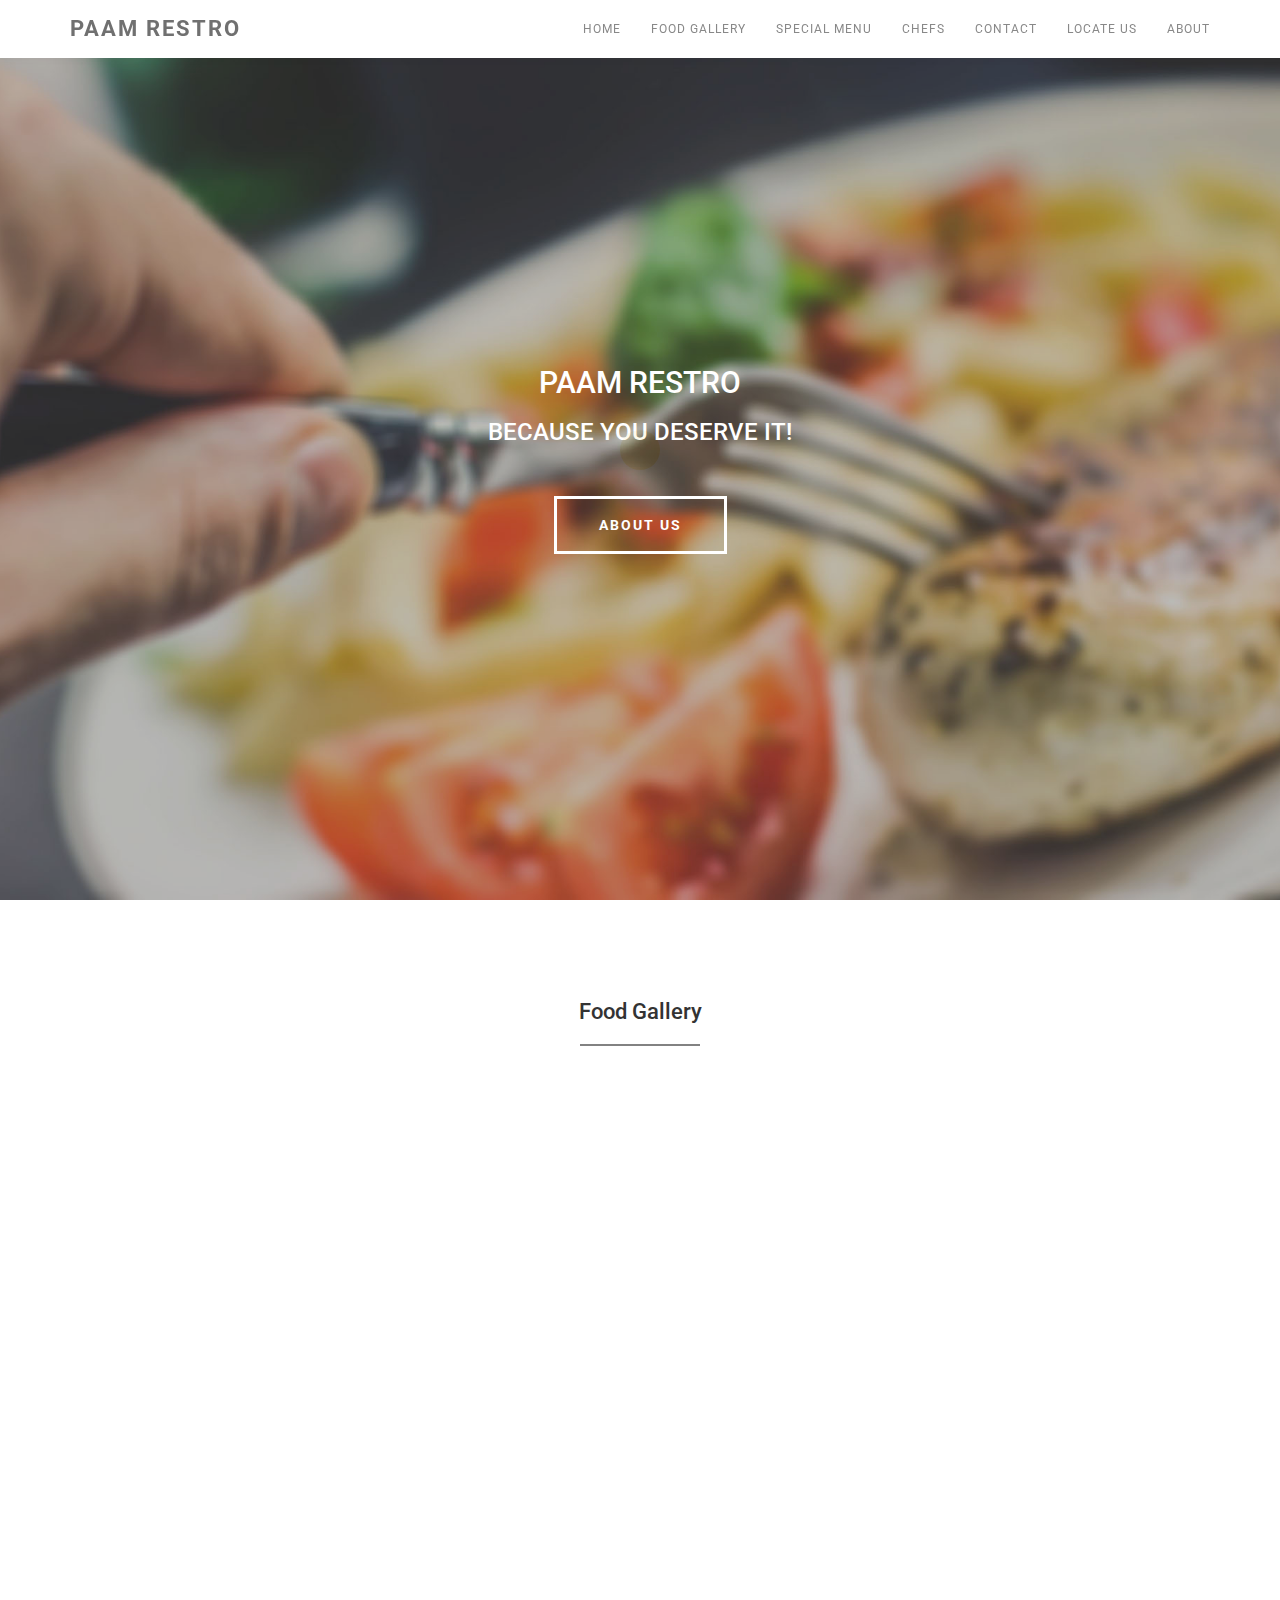
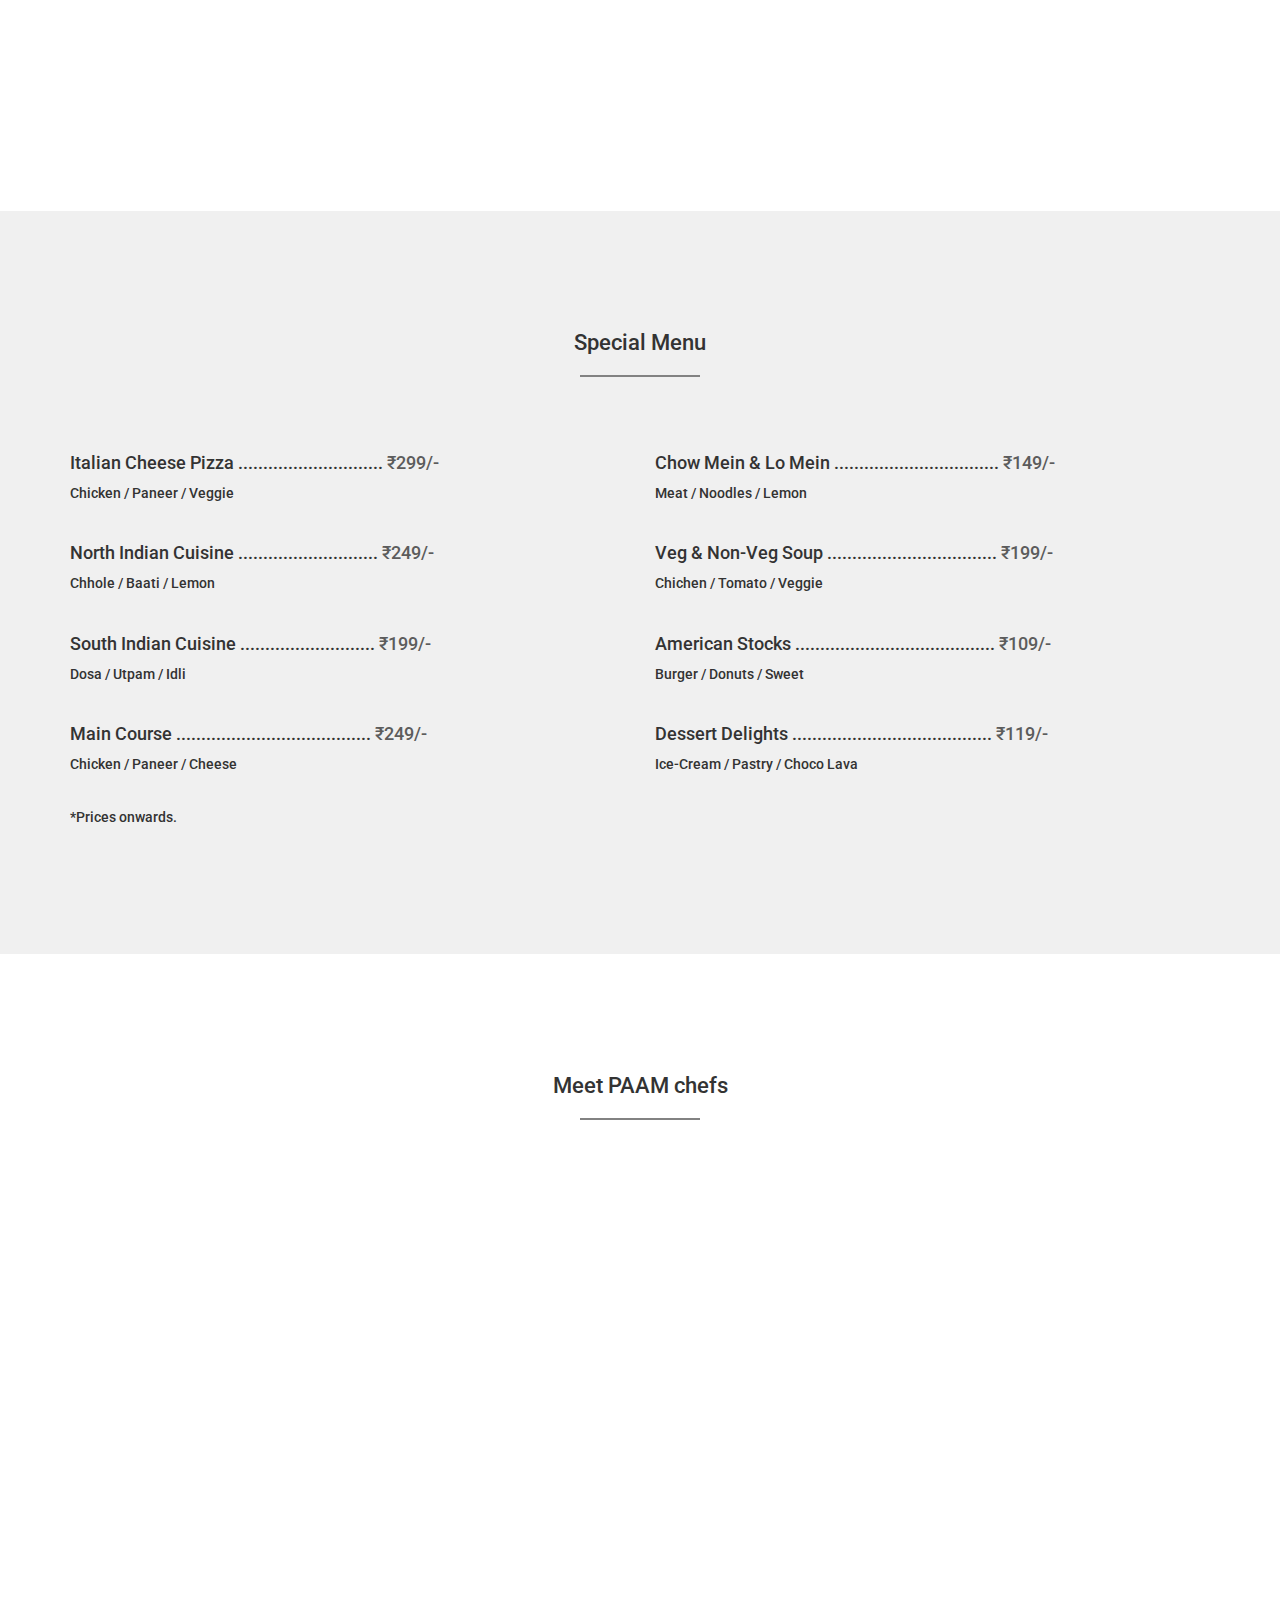
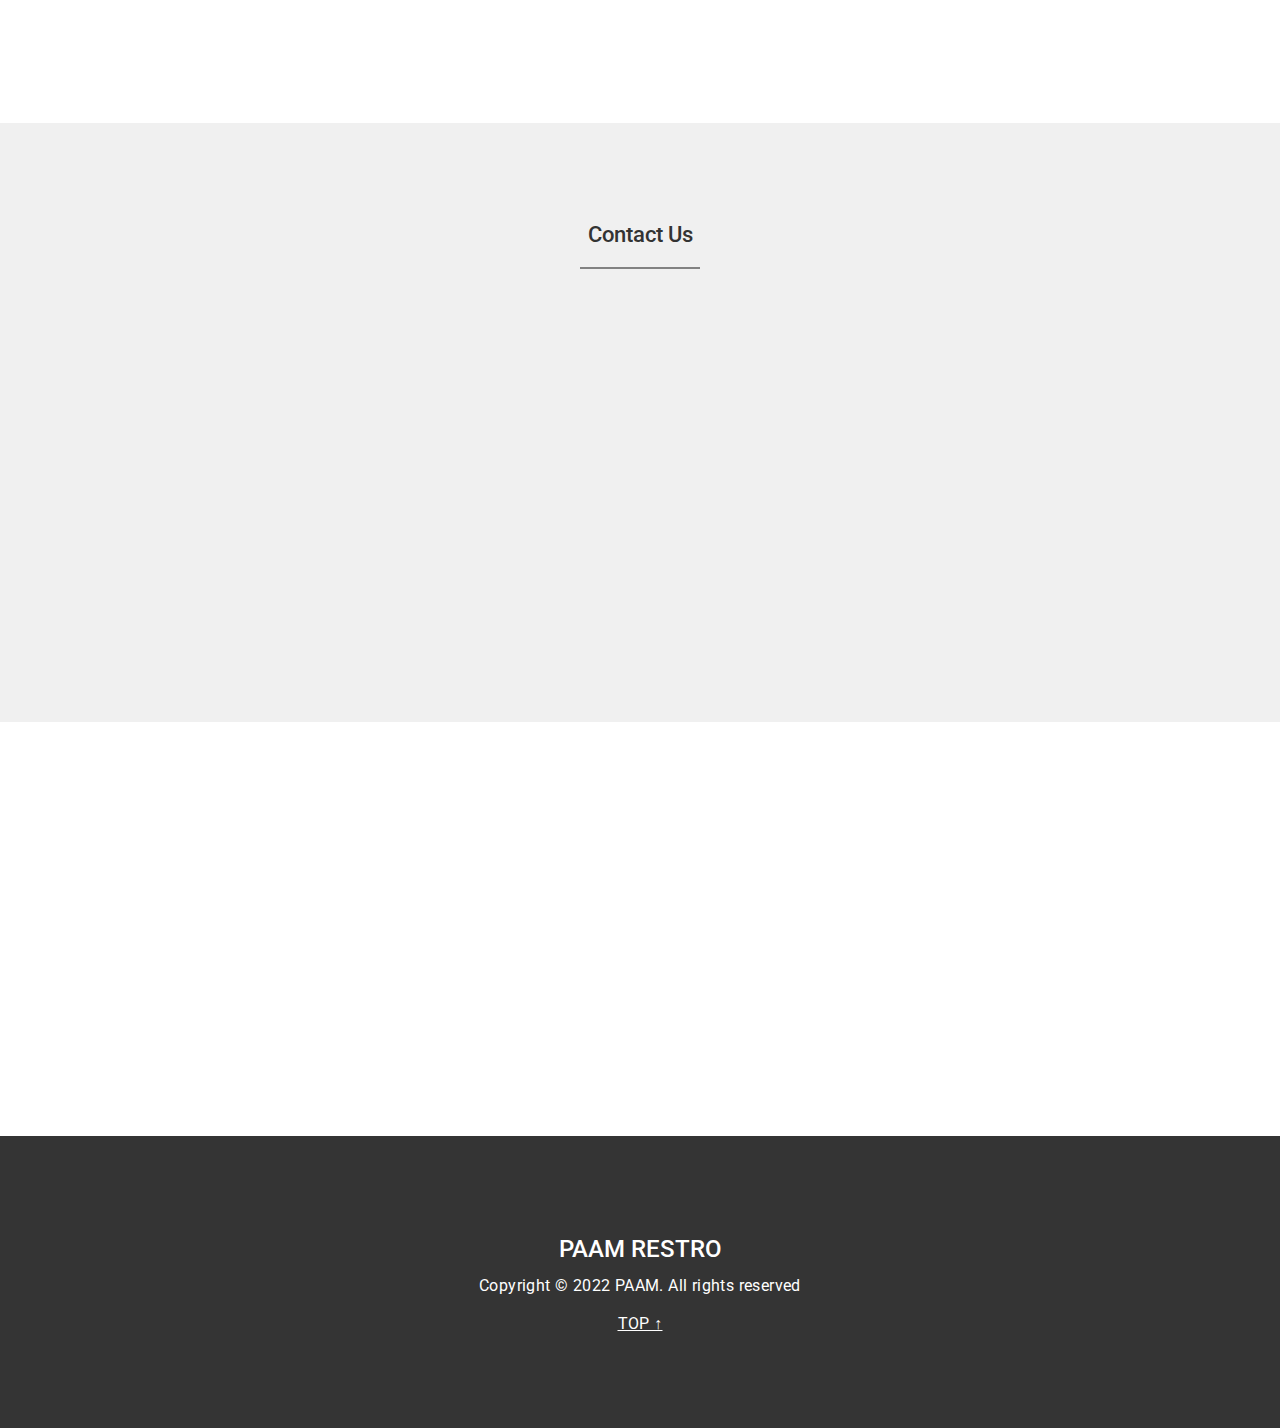
==== commit eaf63813: "Update index.html" ====
--- a/index.html
+++ b/index.html
@@ -243,7 +243,7 @@
                     <h3>PAAM RESTRO</h3>
                     <p>Copyright © 2022 PAAM. All rights reserved</p>
                     <a style="text-decoration: none;" href=#home>
-                        <p><u>To the top</u></p>
+                        <p><u>TOP ↑</u></p>
                     </a>
                 </div>
             </div>
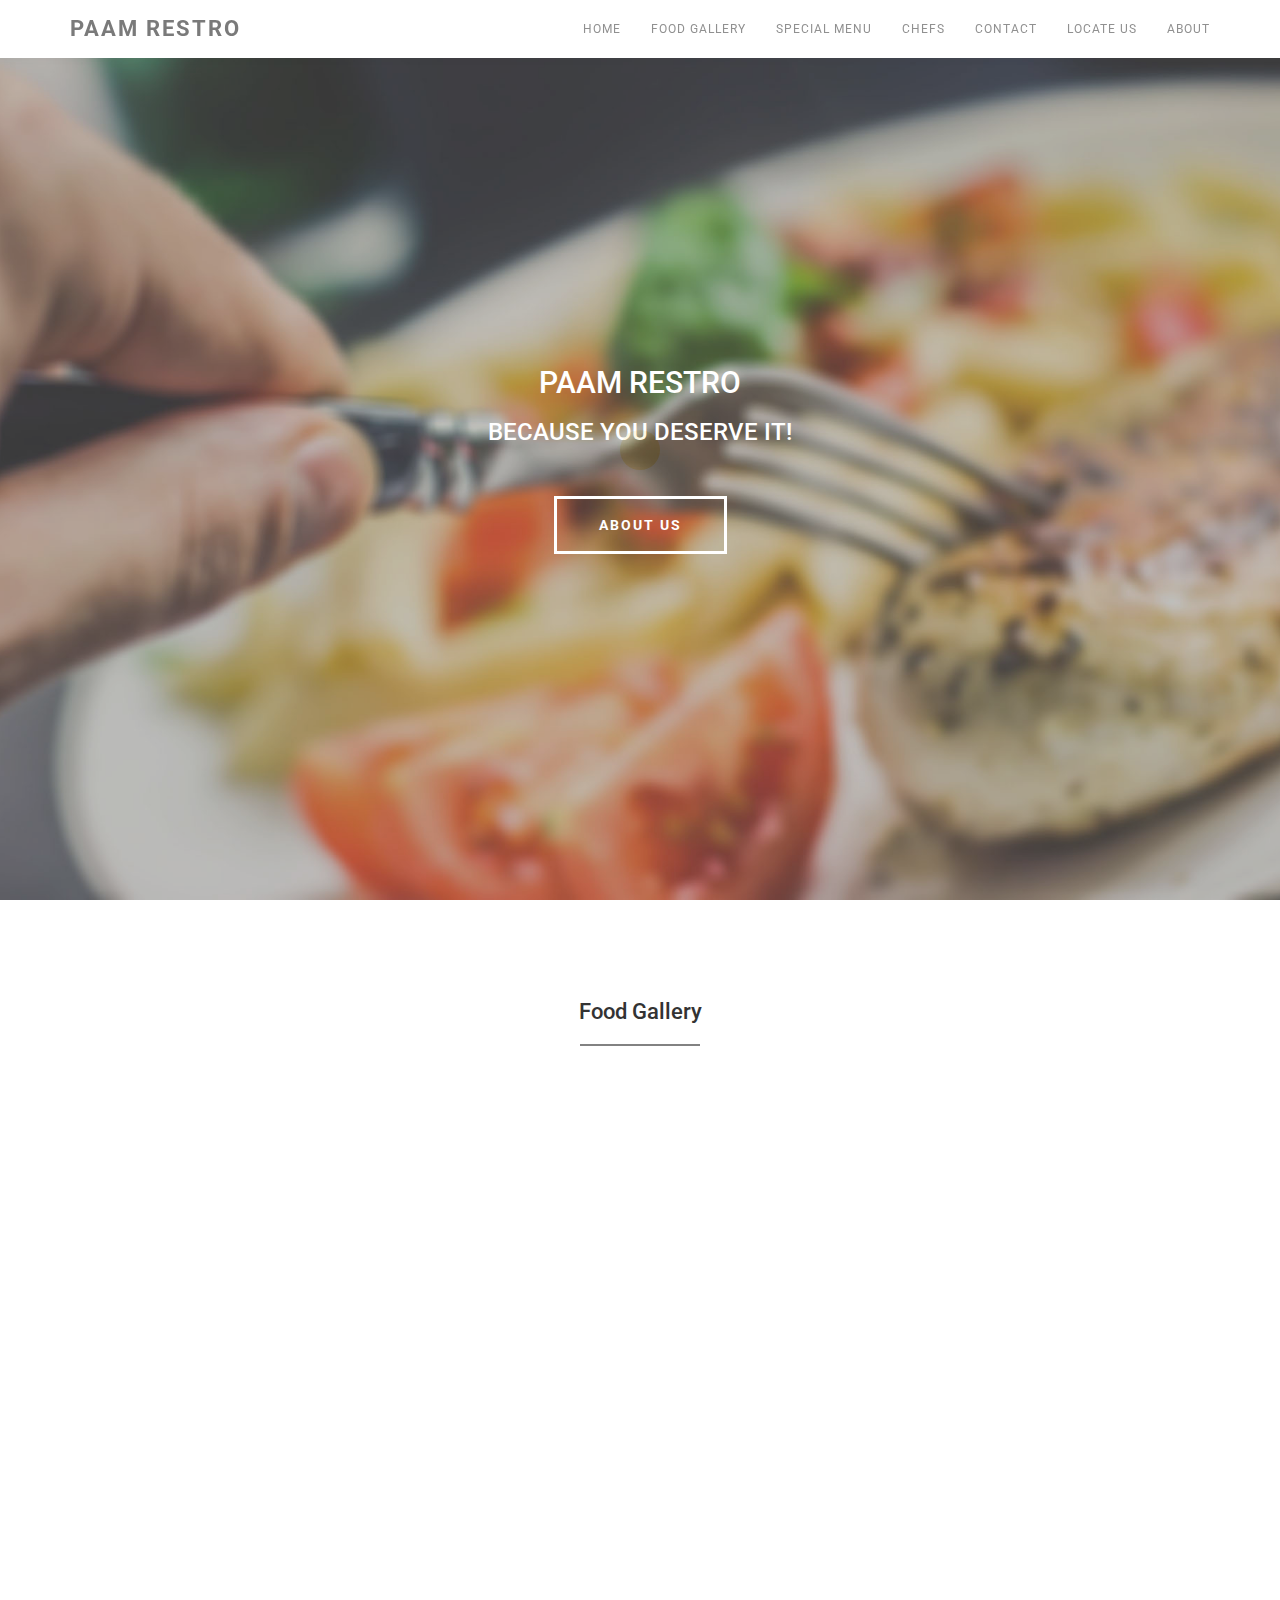
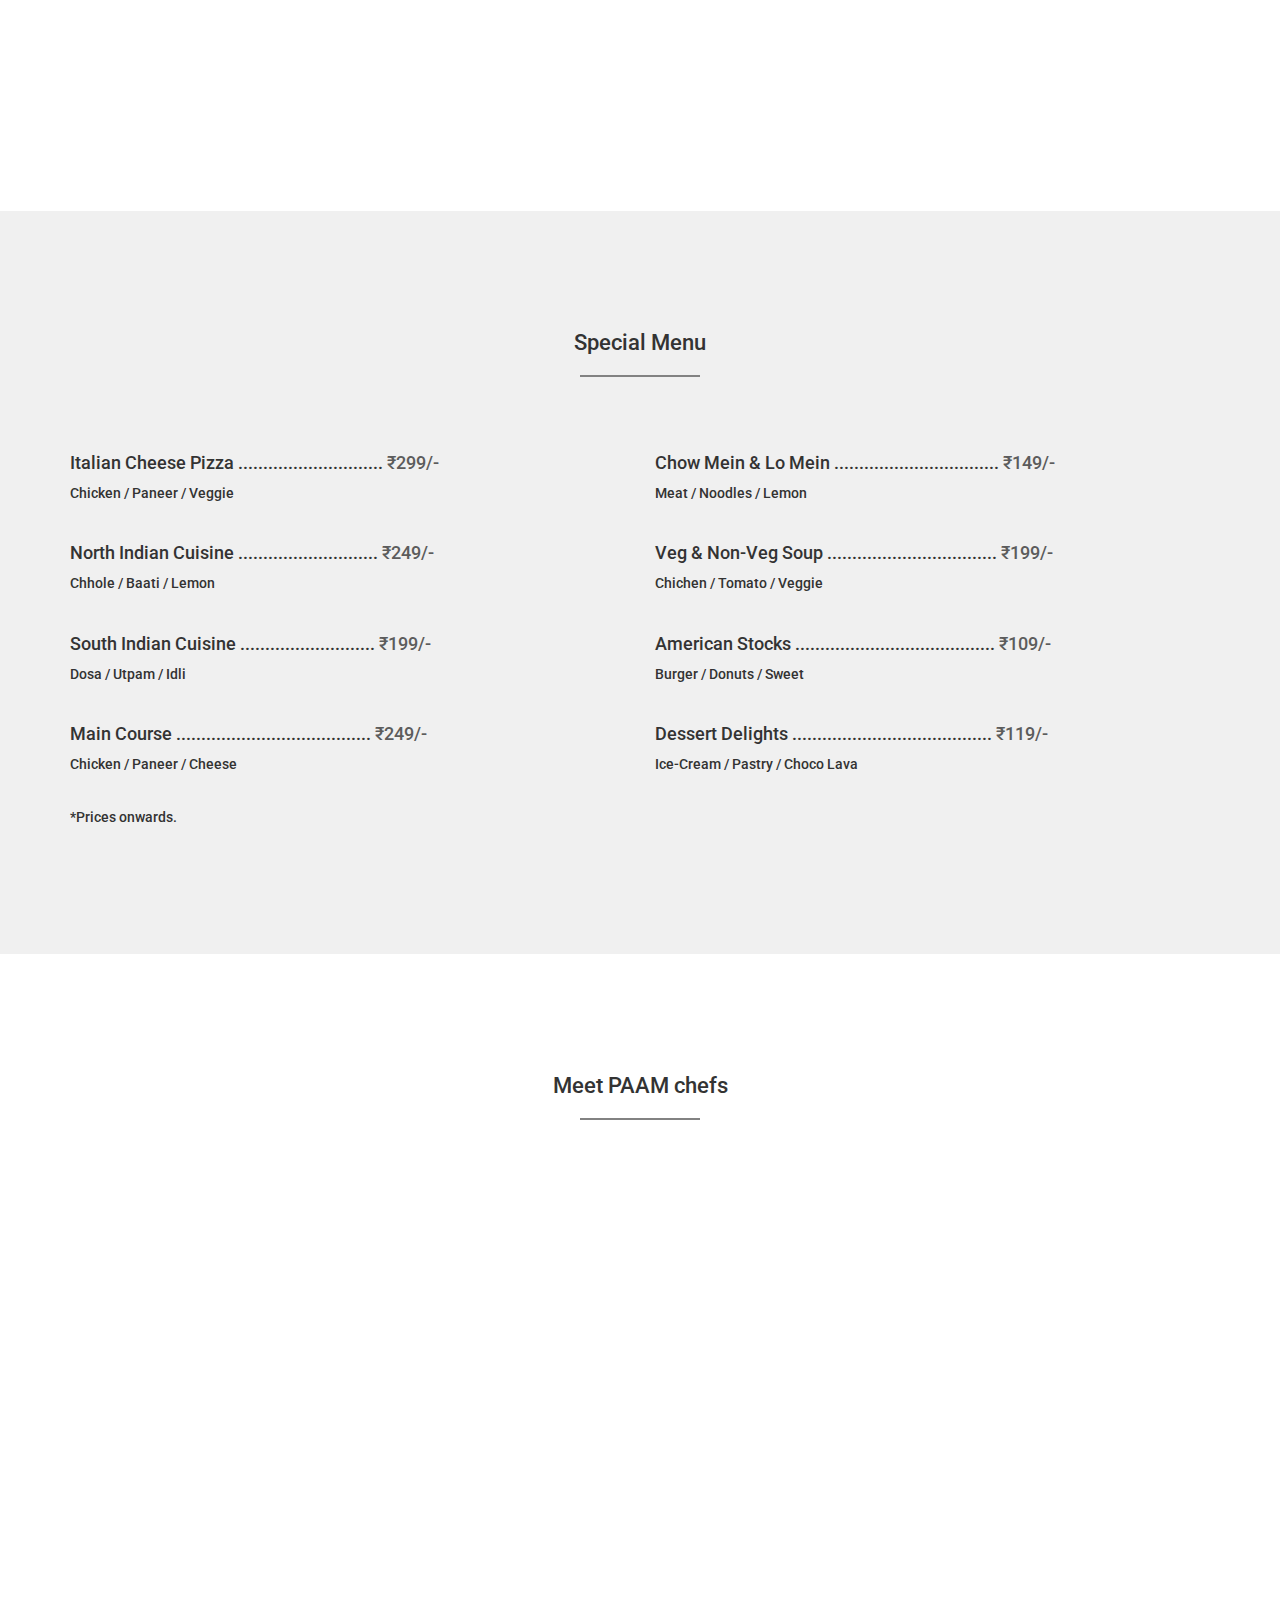
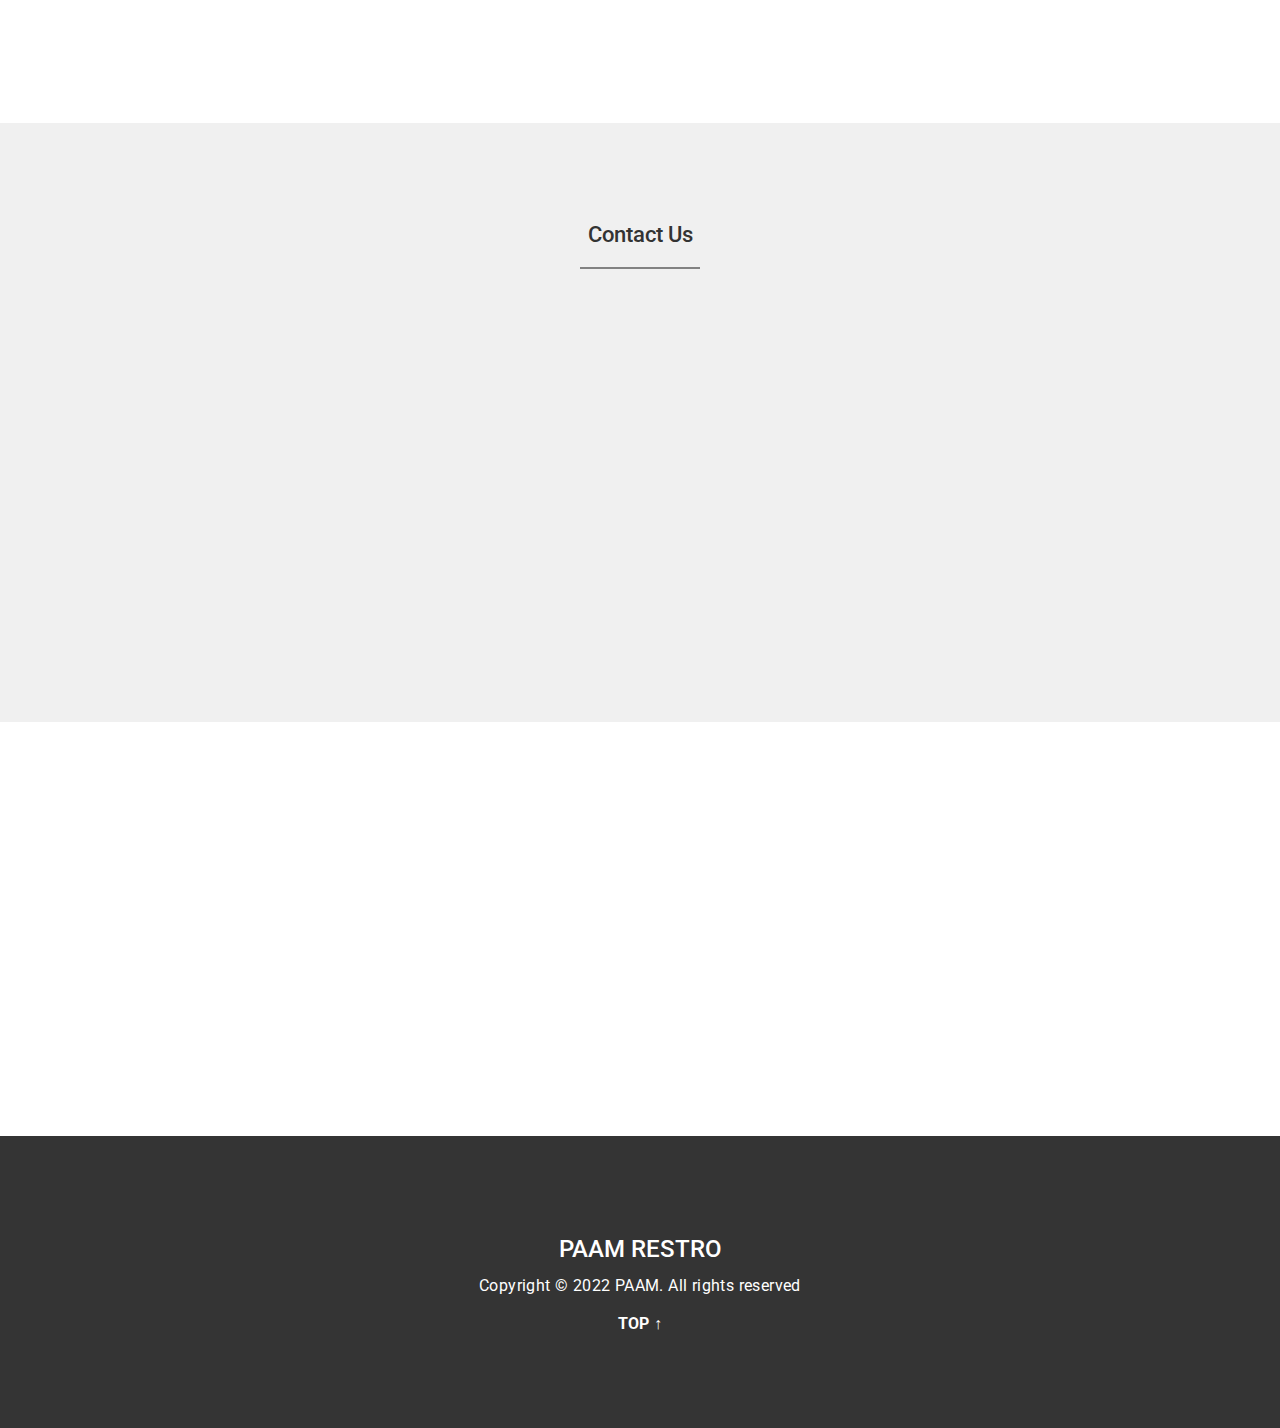
==== commit 90f6a714: "Update index.html" ====
--- a/index.html
+++ b/index.html
@@ -243,7 +243,7 @@
                     <h3>PAAM RESTRO</h3>
                     <p>Copyright © 2022 PAAM. All rights reserved</p>
                     <a style="text-decoration: none;" href=#home>
-                        <p><u>TOP ↑</u></p>
+                        <p><strong>TOP ↑</strong></p>
                     </a>
                 </div>
             </div>
